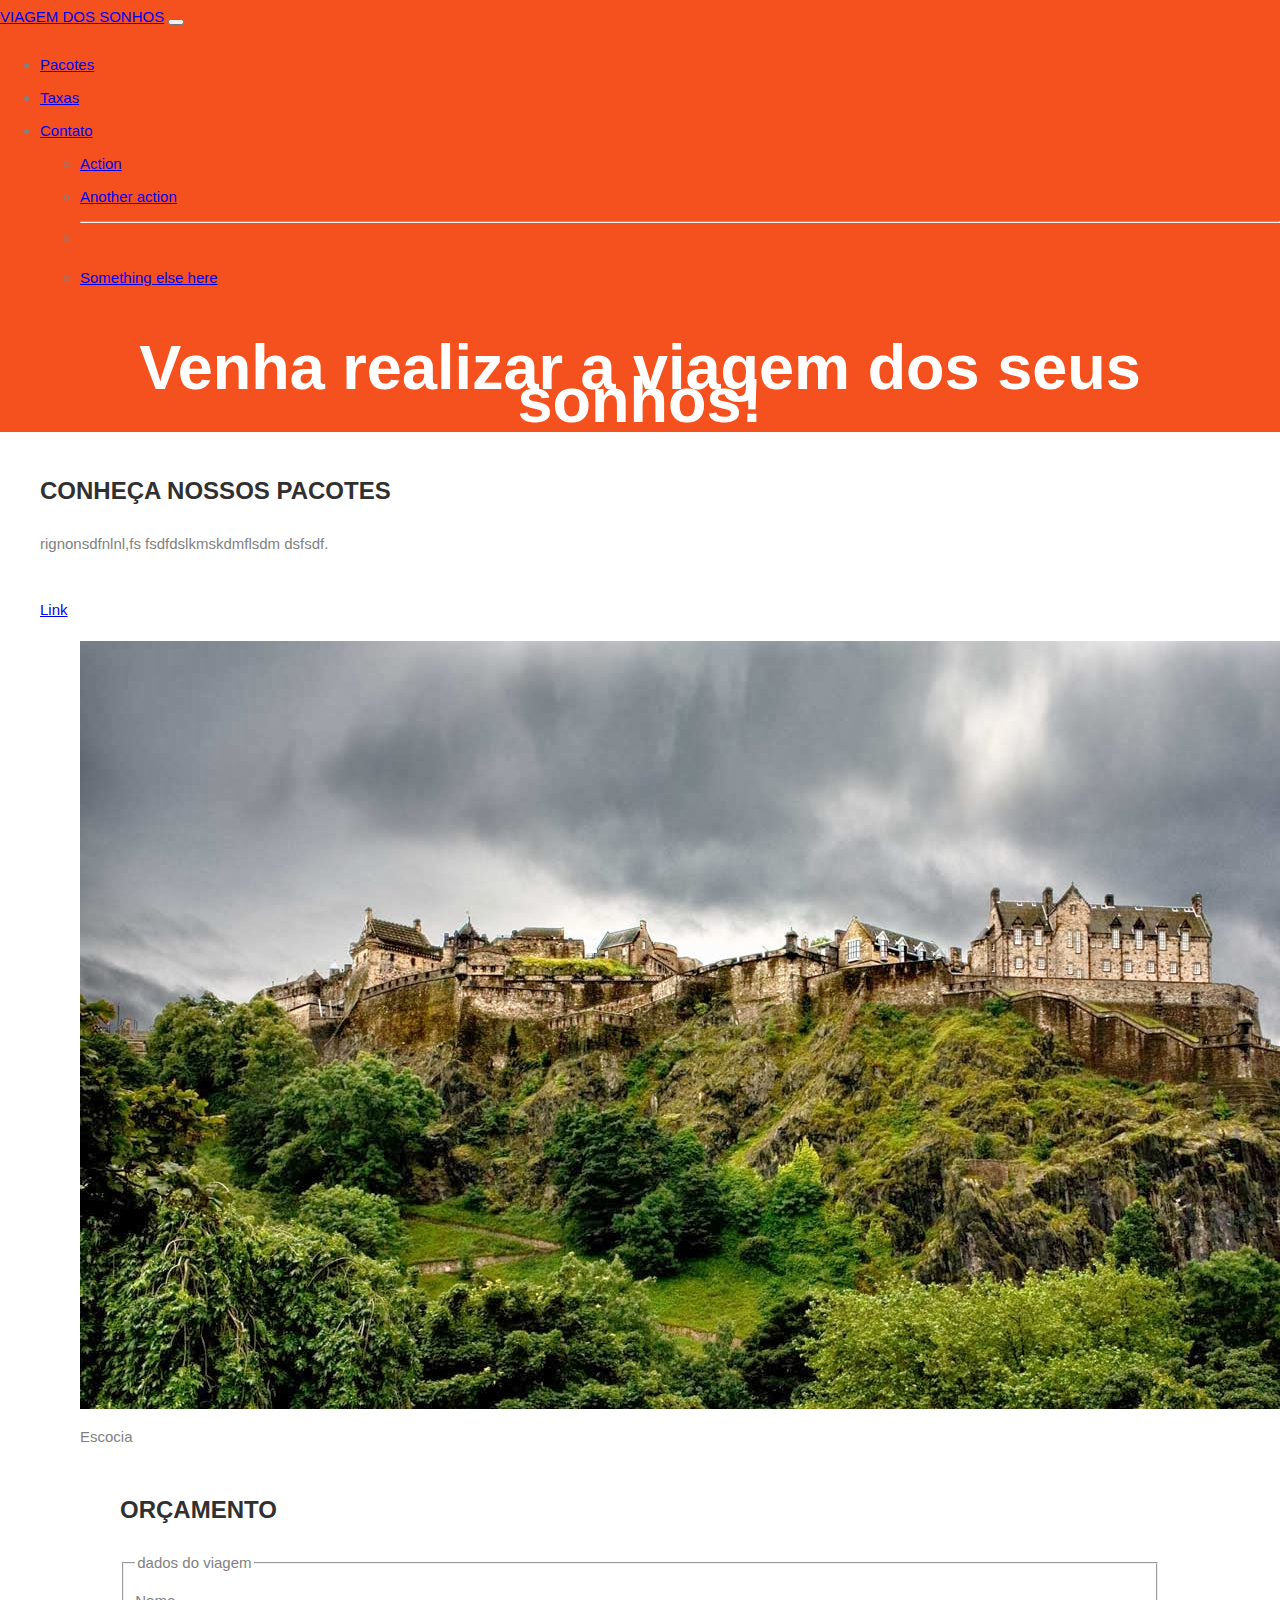
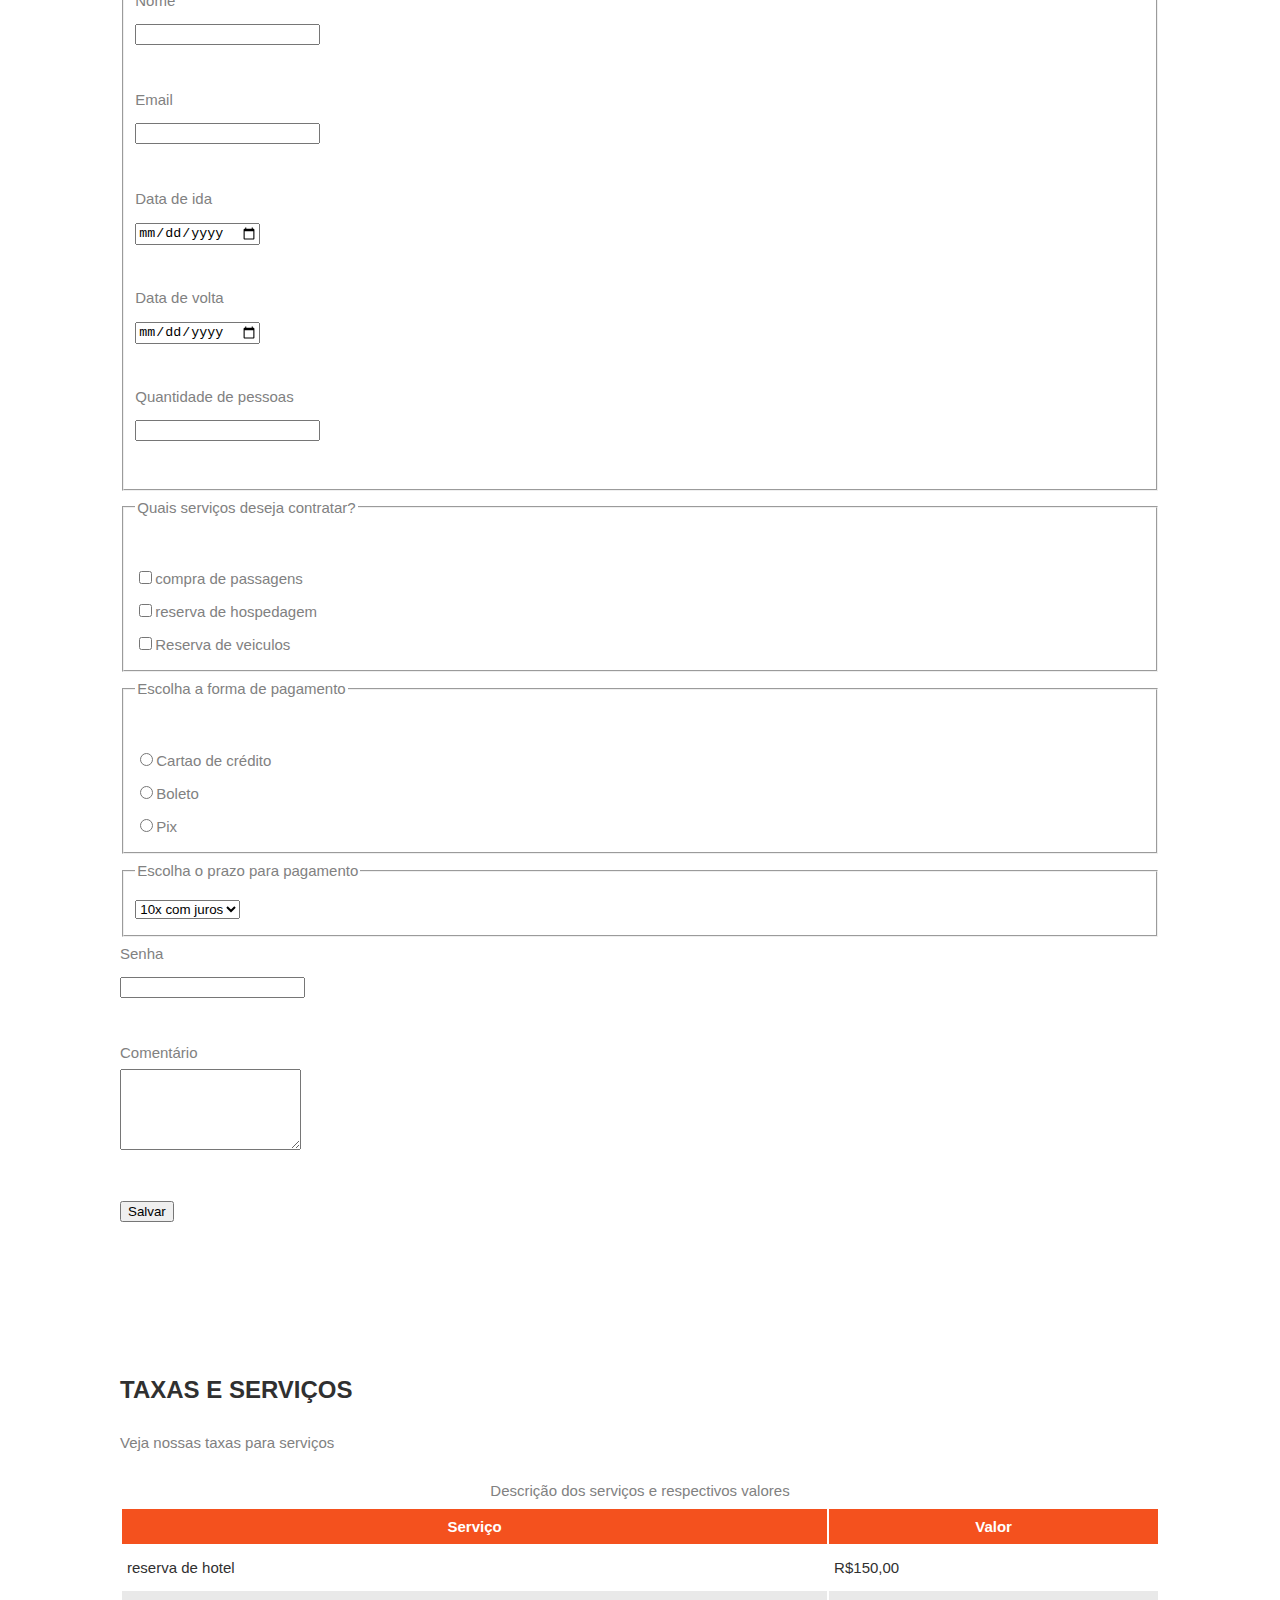
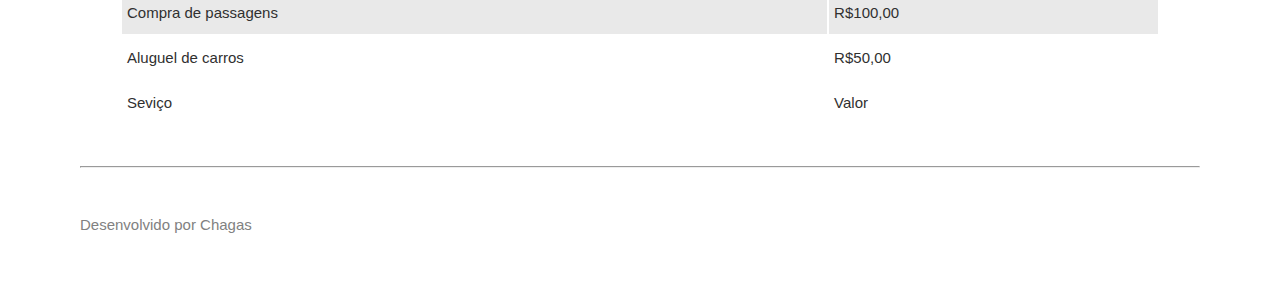
==== index.html @ 9a7148a0 "gdgsd" ====
<!DOCTYPE html>
<html lang="pt-Br">
<head>
    <meta charset="UTF-8">
    <meta name="viewport" content="width=device-width, initial-scale=1.0">
    <link href="https://cdn.jsdelivr.net/npm/bootstrap@5.3.2/dist/css/bootstrap.min.css" rel="stylesheet" integrity="sha384-T3c6CoIi6uLrA9TneNEoa7RxnatzjcDSCmG1MXxSR1GAsXEV/Dwwykc2MPK8M2HN" crossorigin="anonymous">

    <title>Viagem dos sonhos</title>

    <link rel="stylesheet" href="style.css">
</head>
<body>
    <header>
        <nav class="navbar navbar-expand-lg bg-warning">
            <div class="container-fluid">
              <a class="navbar-brand" href="#">VIAGEM DOS SONHOS</a>
              <button class="navbar-toggler" type="button" data-bs-toggle="collapse" data-bs-target="#navbarSupportedContent" aria-controls="navbarSupportedContent" aria-expanded="false" aria-label="Toggle navigation">
                <span class="navbar-toggler-icon"></span>
              </button>
              <div class="collapse navbar-collapse justify-content-end bg-warning" id="navbarSupportedContent">
                <ul class="navbar-nav ">
                  <li class="nav-item">
                    <a class="nav-link" aria-current="page" href="#">Pacotes</a>
                  </li>
                  <li class="nav-item">
                    <a class="nav-link" href="#">Taxas</a>
                  </li>
                  <li class="nav-item dropdown">
                    <a class="nav-link dropdown-toggle" href="#" role="button" data-bs-toggle="dropdown" aria-expanded="false">
                      Contato
                    </a>
                    <ul class="dropdown-menu">
                      <li><a class="dropdown-item" href="#">Action</a></li>
                      <li><a class="dropdown-item" href="#">Another action</a></li>
                      <li><hr class="dropdown-divider"></li>
                      <li><a class="dropdown-item" href="#">Something else here</a></li>
                    </ul>
                  </li>
                </ul>
              </div>
            </div>
          </nav>
        <h1>Venha realizar a viagem dos seus sonhos!</h1>
    </header>
    <section id="pacotes">
        <h2>Conheça nossos pacotes</h2>
        <p>
            rignonsdfnlnl,fs
            fsdfdslkmskdmflsdm
            dsfsdf.
            <br><br>
            <a href="www.google.com.br">Link</a>
        </p>
        <div class="row">
            <figure class="col text center">
                <img src="img/Edinburgh Castle, Scotland 20131211.jpg" alt="castelo escôces">
                <figcaption>Escocia</figcaption>
            </figure>
        </div> 
        <section>
            <section>
                <h2>Orçamento</h2>
                <form method="GET" action="">
                
                    <fieldset>
                        <legend>dados do viagem</legend>
                        <label>Nome</label><br>
                        <input type="text" name="nome"><br><br>

                        <label>Email</label><br>
                        <input type="email" required name="email"><br><br>

                        <label>Data de ida</label><br>
                        <input type="date" name="dataIda"><br><br>

                        <label>Data de volta</label><br>
                        <input type="date" name="dataVolta"><br><br>

                        <label>Quantidade de pessoas</label><br>
                        <input type="number" name="qtdPessoas"><br><br>
                    </fieldset>    

                    
                    <fieldset>
                        <legend>Quais serviços deseja contratar?</legend>
                        <label>
                            <br><input type="checkbox" name="passagens" value="Passagens">compra de passagens
                        </label>
                        <label>
                            <br><input type="checkbox" name="hospedagem" value="Hospedagem">reserva de hospedagem
                        </label>
                        <label>
                            <br><input type="checkbox" name="veiculos" value="Veiculo">Reserva de veiculos
                        </label>
                        
                    </fieldset>

                    <fieldset>
                        <legend>Escolha a forma de pagamento</legend>
                        <label>
                            <br><input type="radio" name="formaPagamento" value="Cartao de credito">Cartao de crédito
                        </label>
                        <label>
                            <br><input type="radio" name="formaPagamento" value="Boleto">Boleto
                        </label>
                        <label>
                            <br><input type="radio" name="formaPagamento" value="Pix">Pix
                        </label>
                    </fieldset>

                    <fieldset>
                        <legend>Escolha o prazo para pagamento</legend>
                        <select name="prazoPagamento">
                            <option value="aVista">À vista</option>
                            <option value="5x">5x sem juros</option>
                            <option value="10x" selected >10x com juros</option>
                        </select>
                    </fieldset>


                    <label>Senha</label><br>
                    <input type="password" name="senha"><br><br>

                    <label>Comentário</label><br>
                    <textarea rows="5" name="comentario"></textarea><br><br>

                    <button>Salvar</button>

                </form>
            </section>
            <br><br>
        <section>
            <h2>Taxas e Serviços</h2>
            <p>Veja nossas taxas para serviços</p>
            <table>
                <caption>Descrição dos serviços e respectivos valores</caption>
                <thead>
                    <tr>
                        <th>
                            Serviço
                        </th>
                        <th>
                            Valor
                        </th>
                    </tr>
            </thead>
            <tbody>
                    <tr>
                        <td>
                            reserva de hotel
                        </td>
                        <td>
                            R$150,00
                        </td>
                    </tr>
                    <tr>
                        <td>
                            Compra de passagens
                        </td>
                        <td>
                            R$100,00
                        </td>
                    </tr>
                    <tr>
                        <td>
                            Aluguel de carros
                        </td>
                        <td>
                            R$50,00
                        </td>
                    </tr>
            </tbody>
            <tfoot>
                <tr>
                    <td>Seviço</td>
                    <td>Valor</td>
                </tr>
            </tfoot>
            </table>
        </section>    
        <hr>
    </section>
    <footer>
        <p>Desenvolvido por Chagas</p>
    </footer>
    <script src="https://cdn.jsdelivr.net/npm/bootstrap@5.3.2/dist/js/bootstrap.bundle.min.js" integrity="sha384-C6RzsynM9kWDrMNeT87bh95OGNyZPhcTNXj1NW7RuBCsyN/o0jlpcV8Qyq46cDfL" crossorigin="anonymous"></script>


</body>
</html>
---- style.css ----
body{
    font-weight: 400;
    font-family: Lato, Helvetica, sans-serif;
    font-size: 15px;
    line-height: 2.2em;
    color: #818181;
    margin: 0;
}

header{
    background-color: #f4511e;
}

section, footer{
    margin: 40px;
}

h1{
    font-size: 63px;
    color: #303030;
    padding: 15px;
    color: white;
    text-align: center;
}

h2{
    font-size: 24px;
    text-transform: uppercase;
    color: #303030;
    font-weight: 600;
}


table {
    width: 100%;
}

table td{
    color: #303030;
    padding: 5px;
}

table tr:nth-child(even){
    background-color: #e9e9e9;
}

table tr:nth-child(add){
    background-color: #bdbdbdbd;
}

table thead th{
    background-color: #f4511e;
    color: white;
}
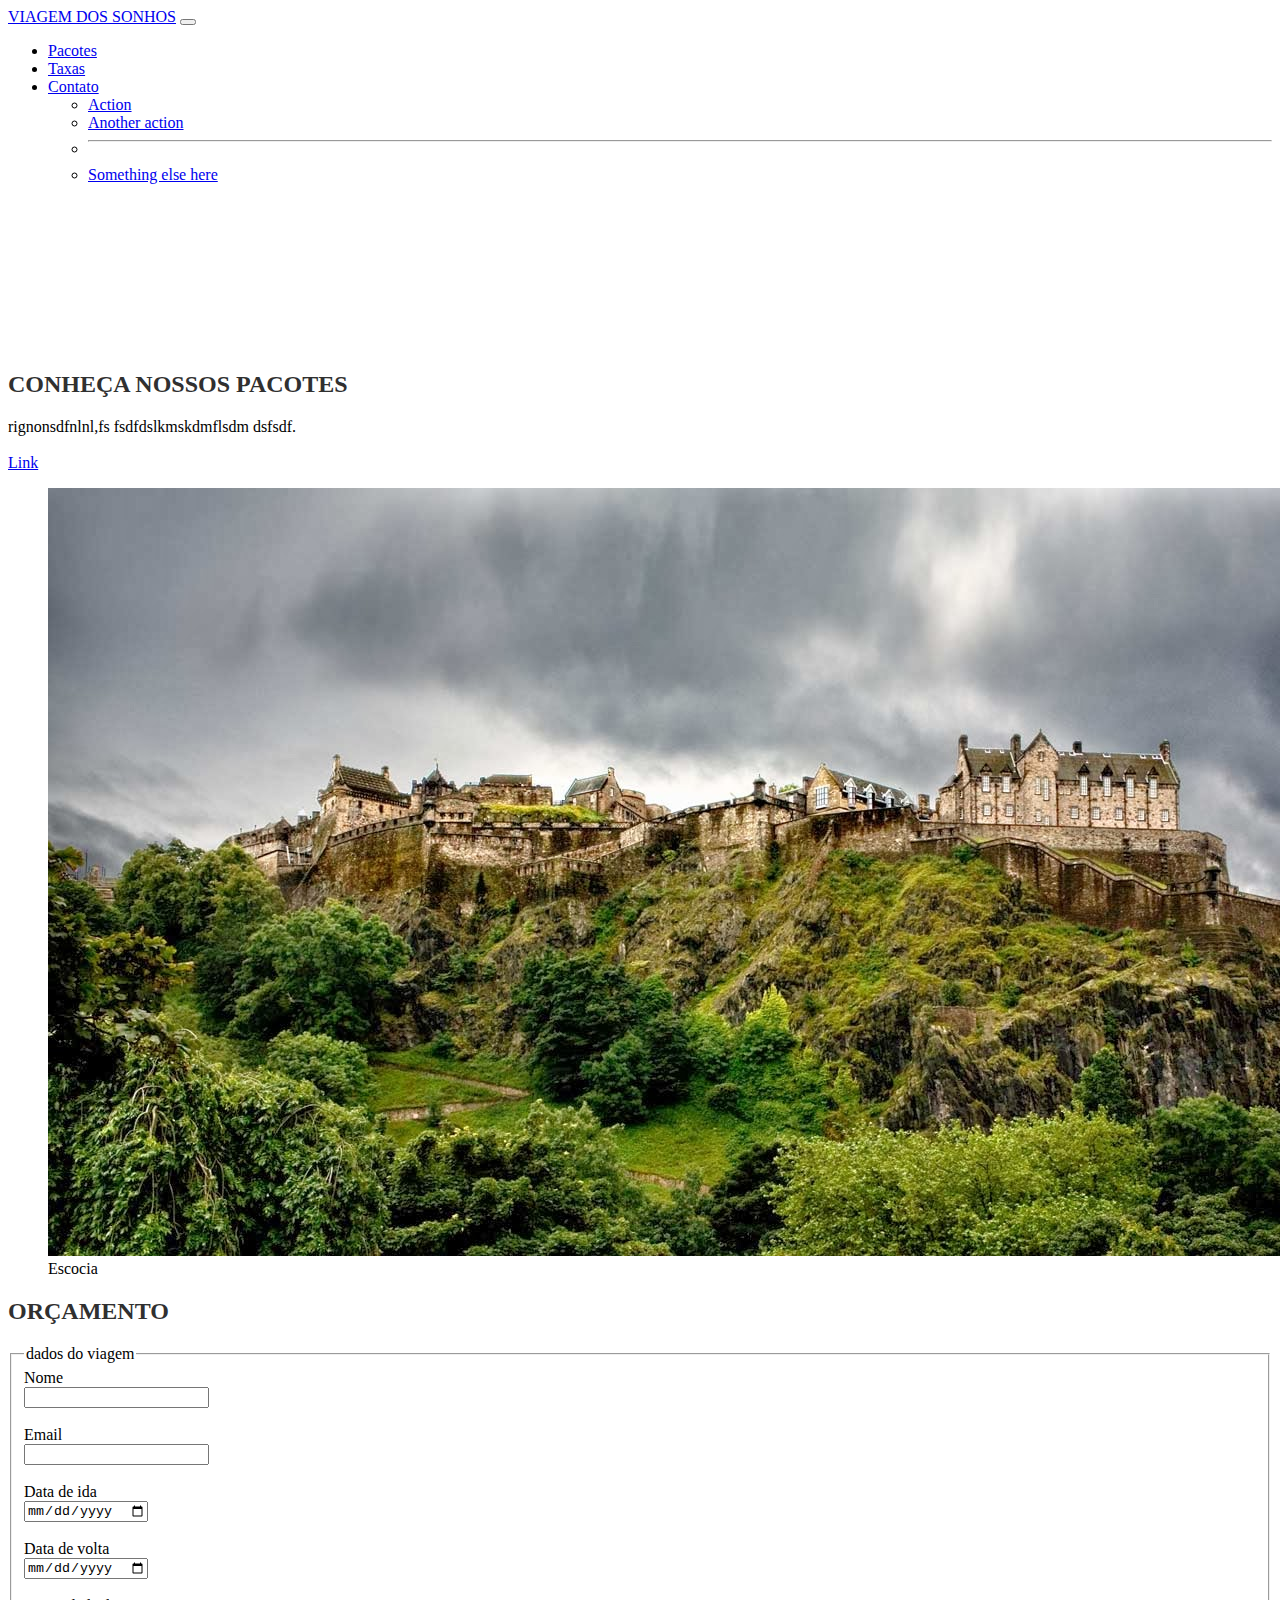
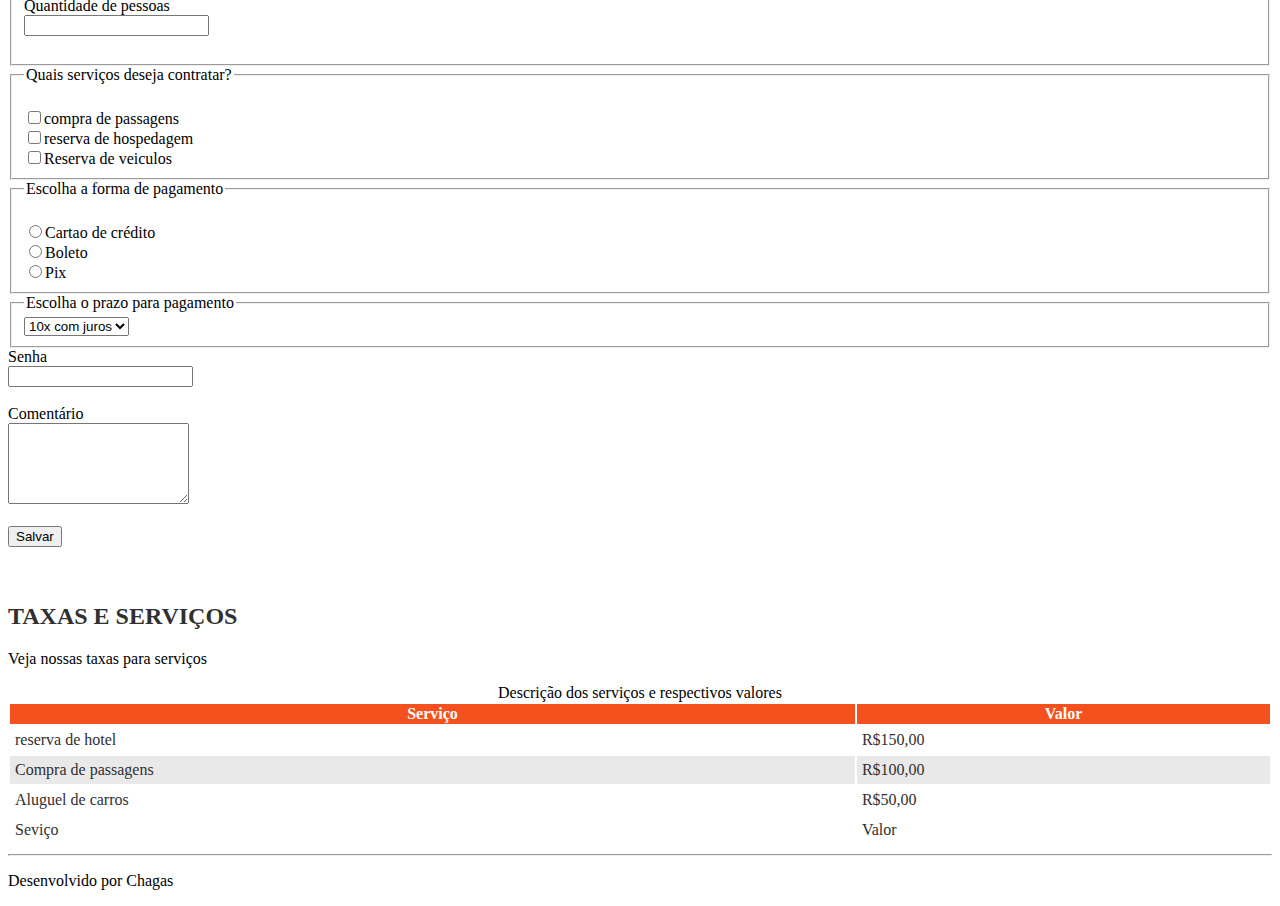
==== commit c744894b: "dfsfsgasf" ====
--- a/index.html
+++ b/index.html
@@ -10,7 +10,7 @@
     <link rel="stylesheet" href="style.css">
 </head>
 <body>
-    <header>
+    <header class ="container-fluid p-2 bg-warning text-center">
         <nav class="navbar navbar-expand-lg bg-warning">
             <div class="container-fluid">
               <a class="navbar-brand" href="#">VIAGEM DOS SONHOS</a>
@@ -42,7 +42,7 @@
           </nav>
         <h1>Venha realizar a viagem dos seus sonhos!</h1>
     </header>
-    <section id="pacotes">
+    <section class ="container-fluid bg-light text-center">
         <h2>Conheça nossos pacotes</h2>
         <p>
             rignonsdfnlnl,fs
@@ -58,7 +58,7 @@
             </figure>
         </div> 
         <section>
-            <section>
+            <section class="container-fluid bg-light">
                 <h2>Orçamento</h2>
                 <form method="GET" action="">
                 
@@ -129,7 +129,7 @@
                 </form>
             </section>
             <br><br>
-        <section>
+        <section class="container-fluid bg-warning">
             <h2>Taxas e Serviços</h2>
             <p>Veja nossas taxas para serviços</p>
             <table>
@@ -180,7 +180,7 @@
         </section>    
         <hr>
     </section>
-    <footer>
+    <footer class="container-fluid bg-warning">
         <p>Desenvolvido por Chagas</p>
     </footer>
     <script src="https://cdn.jsdelivr.net/npm/bootstrap@5.3.2/dist/js/bootstrap.bundle.min.js" integrity="sha384-C6RzsynM9kWDrMNeT87bh95OGNyZPhcTNXj1NW7RuBCsyN/o0jlpcV8Qyq46cDfL" crossorigin="anonymous"></script>
--- a/style.css
+++ b/style.css
@@ -1,18 +1,5 @@
-body{
-    font-weight: 400;
-    font-family: Lato, Helvetica, sans-serif;
-    font-size: 15px;
-    line-height: 2.2em;
-    color: #818181;
-    margin: 0;
-}
-
-header{
+header p{
     background-color: #f4511e;
-}
-
-section, footer{
-    margin: 40px;
 }
 
 h1{
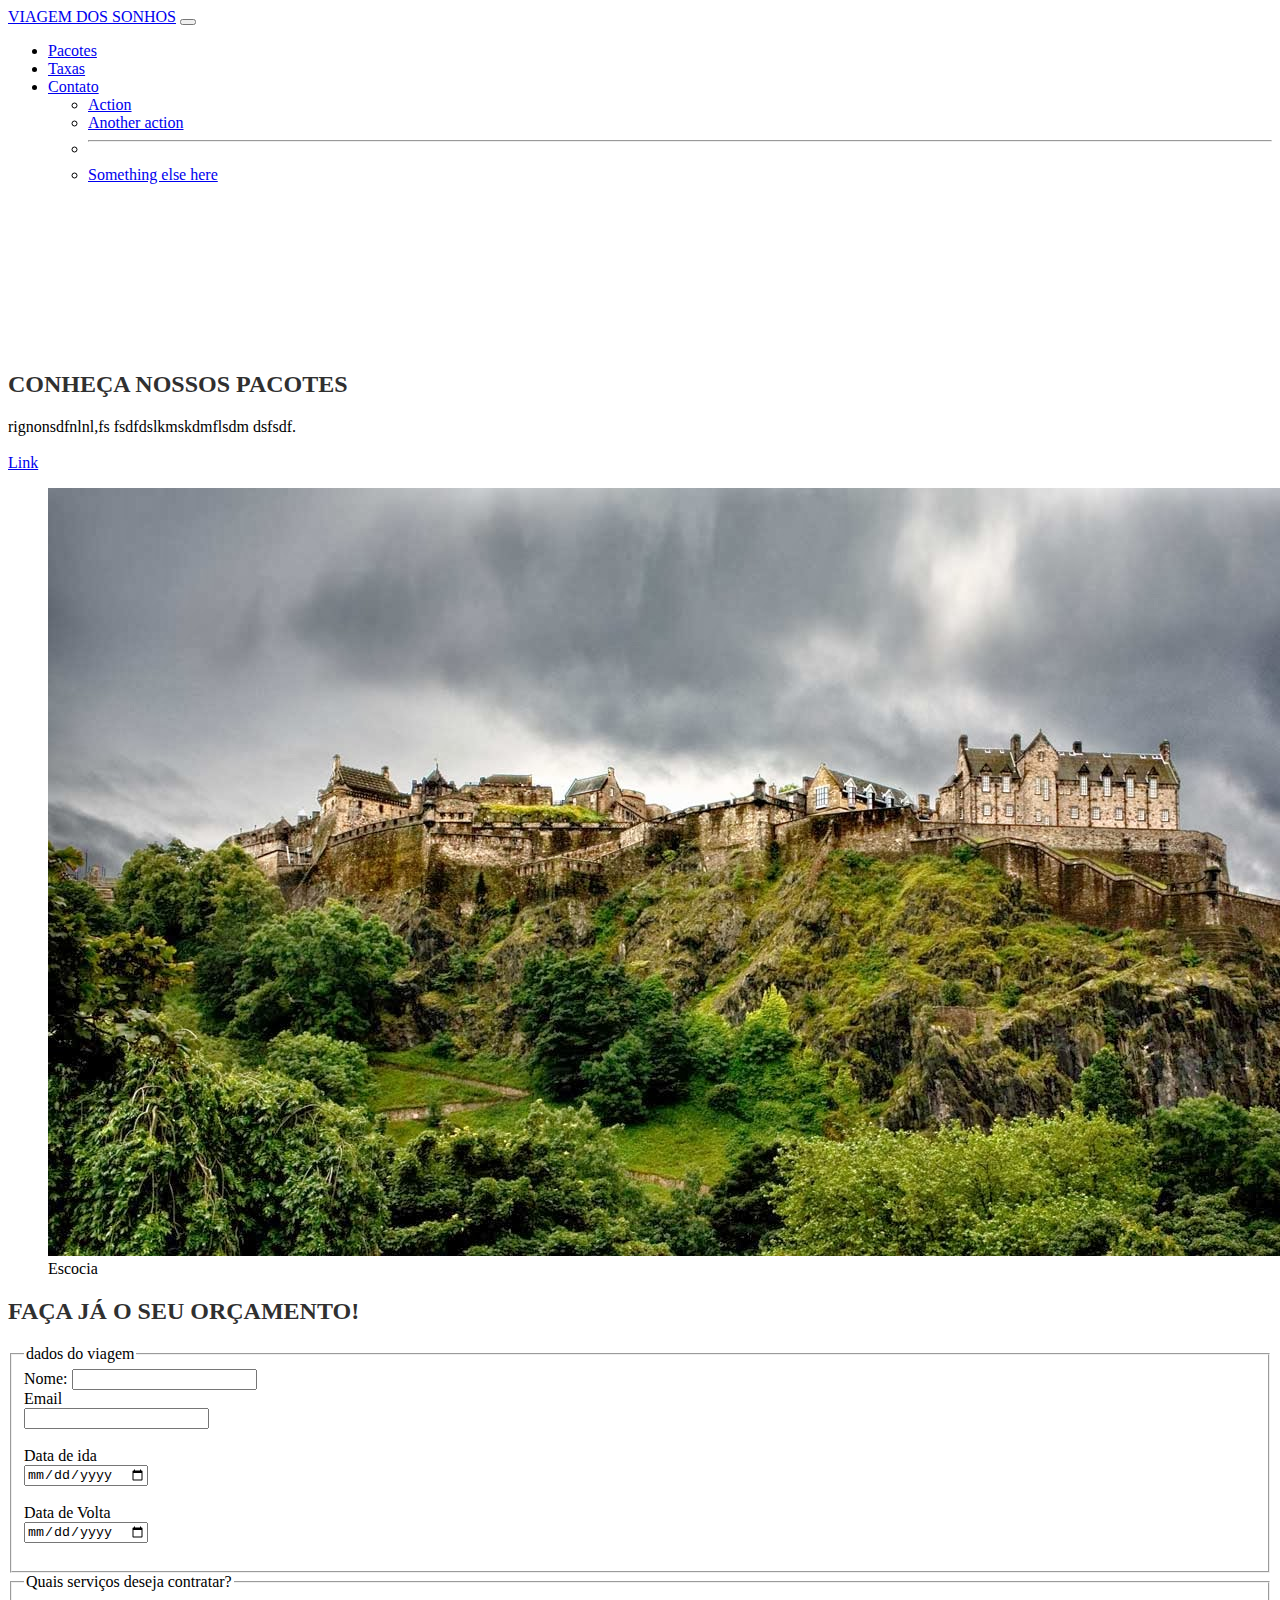
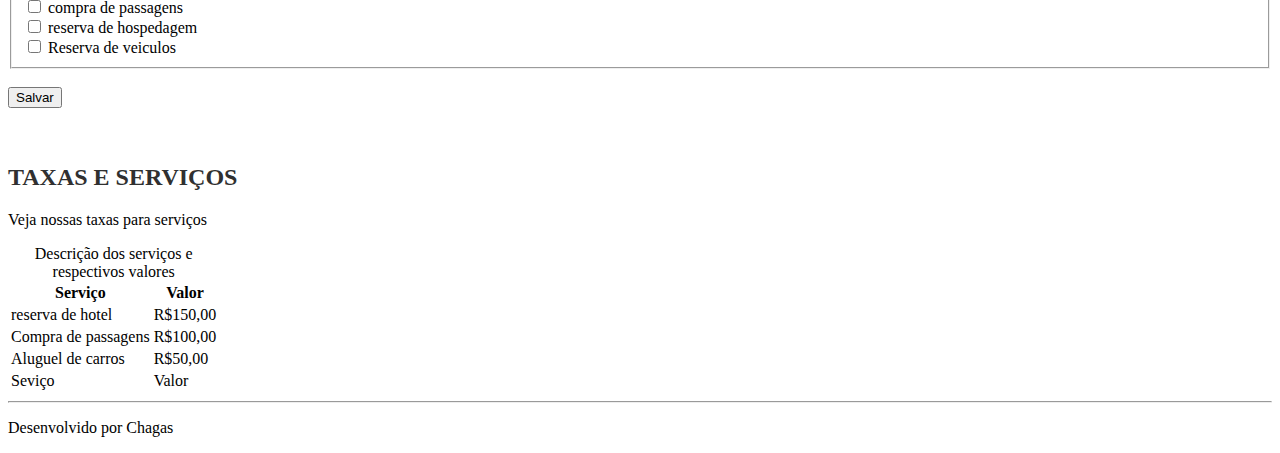
==== commit a696ec72: "vdsvc" ====
--- a/index.html
+++ b/index.html
@@ -42,7 +42,7 @@
           </nav>
         <h1>Venha realizar a viagem dos seus sonhos!</h1>
     </header>
-    <section class ="container-fluid bg-light text-center">
+    <section class ="container-fluid bg-light text-center p-2">
         <h2>Conheça nossos pacotes</h2>
         <p>
             rignonsdfnlnl,fs
@@ -58,83 +58,73 @@
             </figure>
         </div> 
         <section>
-            <section class="container-fluid bg-light">
-                <h2>Orçamento</h2>
+            <section class="container-fluid bg-light p-2">
+                <h2 class="text-center">faça já o seu orçamento!</h2>
                 <form method="GET" action="">
                 
                     <fieldset>
                         <legend>dados do viagem</legend>
-                        <label>Nome</label><br>
-                        <input type="text" name="nome"><br><br>
+                        <div class="nb-3">
+                            <label class="form-label" for="nome">
+                            Nome:
+                            </label>
+                            <input type="text" class="form-control" name="nome" id="nome">
+                        </div>
+                        <div class="nb-3">
+                            <label class="form-label" for="email">
+                                Email
+                            </label><br>
+                            <input type="email" class="form-control" required name="email" id="email"><br><br>
+                        </div>
+                        <div class="nb-3">
+                            <label class="form-label" for="dataIda">
+                                Data de ida
+                            </label><br>
+                            <input type="date" class="form-control" name="dataIda" id="dataIda"><br><br>
+                        </div>
 
-                        <label>Email</label><br>
-                        <input type="email" required name="email"><br><br>
+                    </div>
+                    <div class="nb-3">
+                        <label class="form-label" for="dataVolta">
+                            Data de Volta
+                        </label><br>
+                        <input type="date" class="form-control" name="dataVolta" id="dataVolta"><br><br>
+                    </div>
 
-                        <label>Data de ida</label><br>
-                        <input type="date" name="dataIda"><br><br>
-
-                        <label>Data de volta</label><br>
-                        <input type="date" name="dataVolta"><br><br>
-
-                        <label>Quantidade de pessoas</label><br>
-                        <input type="number" name="qtdPessoas"><br><br>
                     </fieldset>    
-
-                    
                     <fieldset>
                         <legend>Quais serviços deseja contratar?</legend>
-                        <label>
-                            <br><input type="checkbox" name="passagens" value="Passagens">compra de passagens
-                        </label>
-                        <label>
-                            <br><input type="checkbox" name="hospedagem" value="Hospedagem">reserva de hospedagem
-                        </label>
-                        <label>
-                            <br><input type="checkbox" name="veiculos" value="Veiculo">Reserva de veiculos
-                        </label>
-                        
+                        <div class="form-check">
+                            <input type="checkbox" class="form-check-input" name="passagens" value="Passagens" id="compraPassagens">
+                            <label class="form-check-label" for="compraPassagens">
+                            compra de passagens
+                            </label>
+                        </div>
+                        <div class="form-check">
+                            <input type="checkbox" class="form-check-input" name="hospedagem" value="Hospedagem" id="reservaHosp">
+                            <label class="form-check-label" for="reservaHosp">
+                            reserva de hospedagem
+                            </label>
+                        </div>
+                        <div class="form-check">
+                            <input type="checkbox" class="form-check-input" name="veiculos" value="Veiculo" id="reservaVeic">
+                            <label class="form-check-label" for="reservaVeic">
+                            Reserva de veiculos
+                            </label>
+                        </div>
                     </fieldset>
-
-                    <fieldset>
-                        <legend>Escolha a forma de pagamento</legend>
-                        <label>
-                            <br><input type="radio" name="formaPagamento" value="Cartao de credito">Cartao de crédito
-                        </label>
-                        <label>
-                            <br><input type="radio" name="formaPagamento" value="Boleto">Boleto
-                        </label>
-                        <label>
-                            <br><input type="radio" name="formaPagamento" value="Pix">Pix
-                        </label>
-                    </fieldset>
-
-                    <fieldset>
-                        <legend>Escolha o prazo para pagamento</legend>
-                        <select name="prazoPagamento">
-                            <option value="aVista">À vista</option>
-                            <option value="5x">5x sem juros</option>
-                            <option value="10x" selected >10x com juros</option>
-                        </select>
-                    </fieldset>
-
-
-                    <label>Senha</label><br>
-                    <input type="password" name="senha"><br><br>
-
-                    <label>Comentário</label><br>
-                    <textarea rows="5" name="comentario"></textarea><br><br>
-
-                    <button>Salvar</button>
+                    <br>
+                    <button class="btn btn-secondary">Salvar</button>
 
                 </form>
             </section>
             <br><br>
-        <section class="container-fluid bg-warning">
+        <section class="container-fluid bg-warning text-xl-center p-2">
             <h2>Taxas e Serviços</h2>
             <p>Veja nossas taxas para serviços</p>
-            <table>
+            <table class="table table-warning table-striped table-hover table-bordered border-warning">
                 <caption>Descrição dos serviços e respectivos valores</caption>
-                <thead>
+                <thead class="table-secondary">
                     <tr>
                         <th>
                             Serviço
@@ -144,7 +134,7 @@
                         </th>
                     </tr>
             </thead>
-            <tbody>
+            <tbody class="table-group-divider">
                     <tr>
                         <td>
                             reserva de hotel
@@ -180,7 +170,7 @@
         </section>    
         <hr>
     </section>
-    <footer class="container-fluid bg-warning">
+    <footer class="container-fluid bg-warning p-2 text-center">
         <p>Desenvolvido por Chagas</p>
     </footer>
     <script src="https://cdn.jsdelivr.net/npm/bootstrap@5.3.2/dist/js/bootstrap.bundle.min.js" integrity="sha384-C6RzsynM9kWDrMNeT87bh95OGNyZPhcTNXj1NW7RuBCsyN/o0jlpcV8Qyq46cDfL" crossorigin="anonymous"></script>
--- a/style.css
+++ b/style.css
@@ -17,27 +17,3 @@
     font-weight: 600;
 }
 
-
-table {
-    width: 100%;
-}
-
-table td{
-    color: #303030;
-    padding: 5px;
-}
-
-table tr:nth-child(even){
-    background-color: #e9e9e9;
-}
-
-table tr:nth-child(add){
-    background-color: #bdbdbdbd;
-}
-
-table thead th{
-    background-color: #f4511e;
-    color: white;
-}
-
-
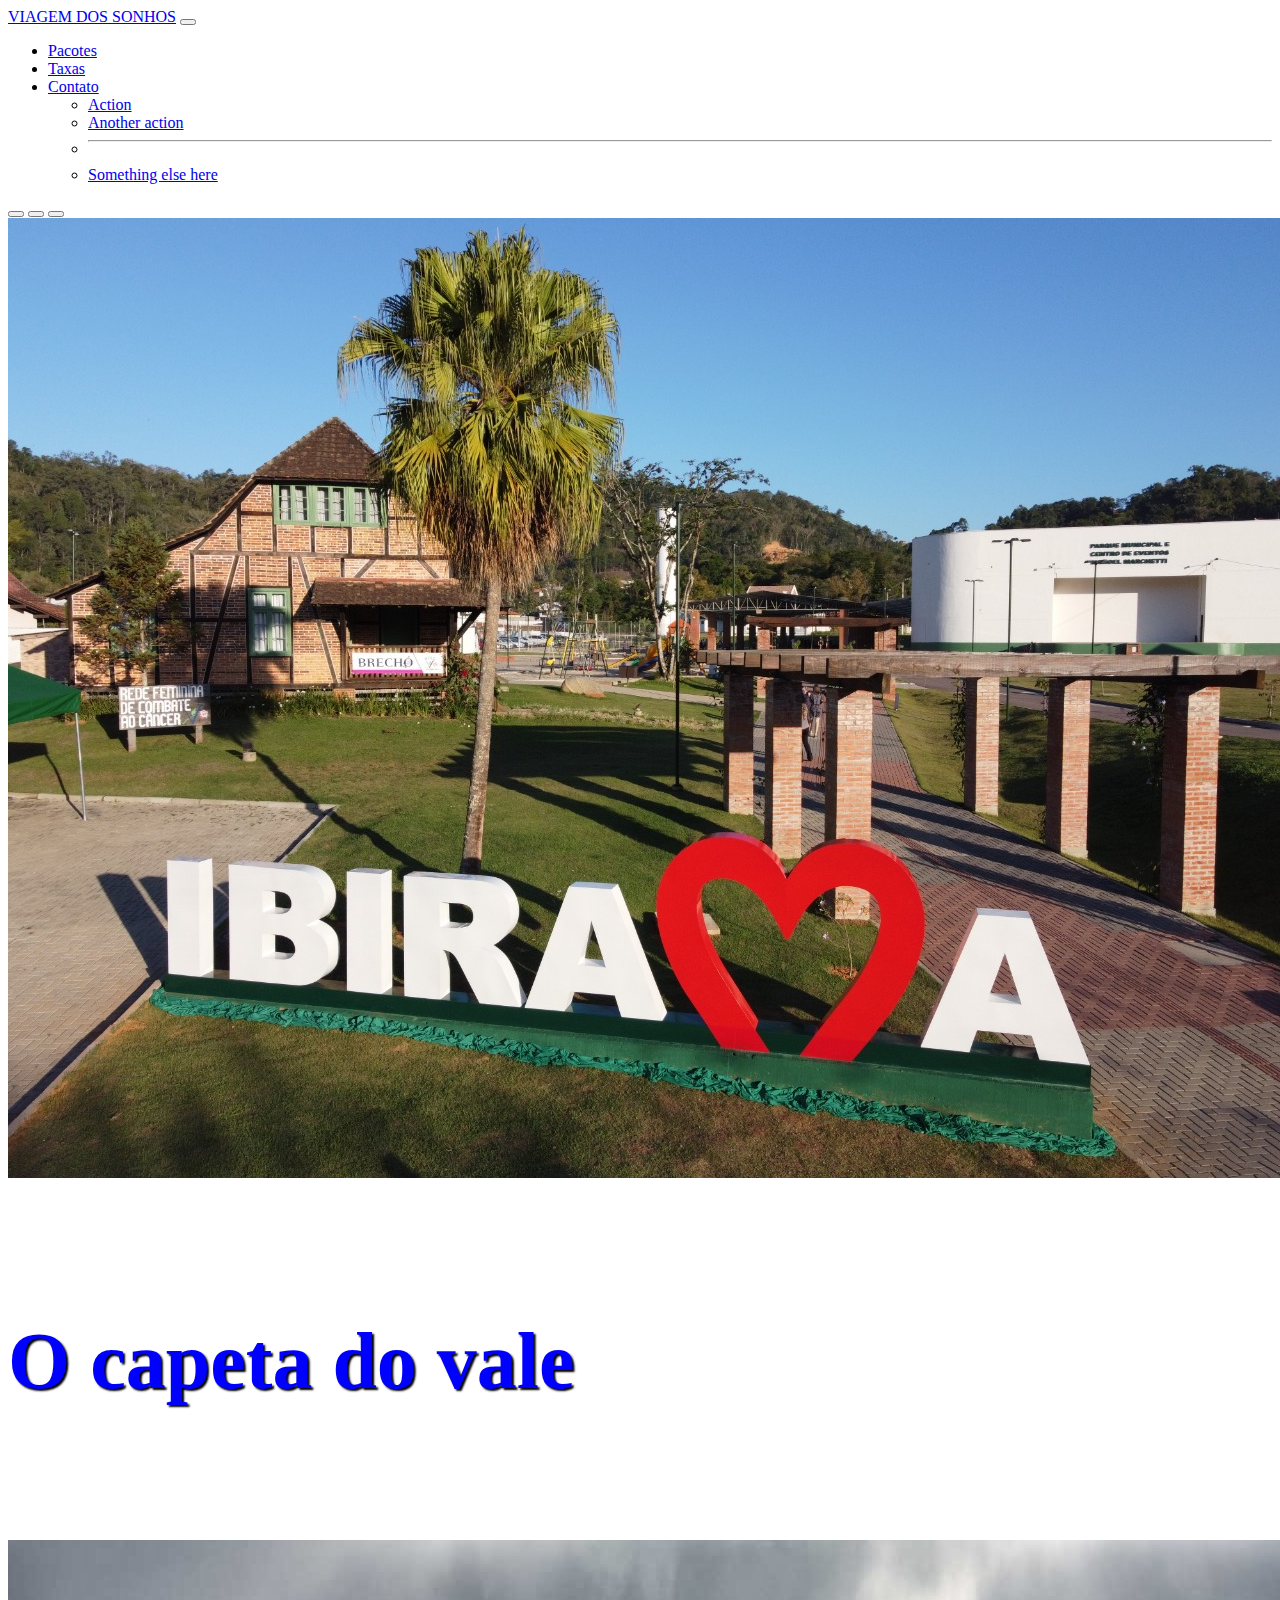
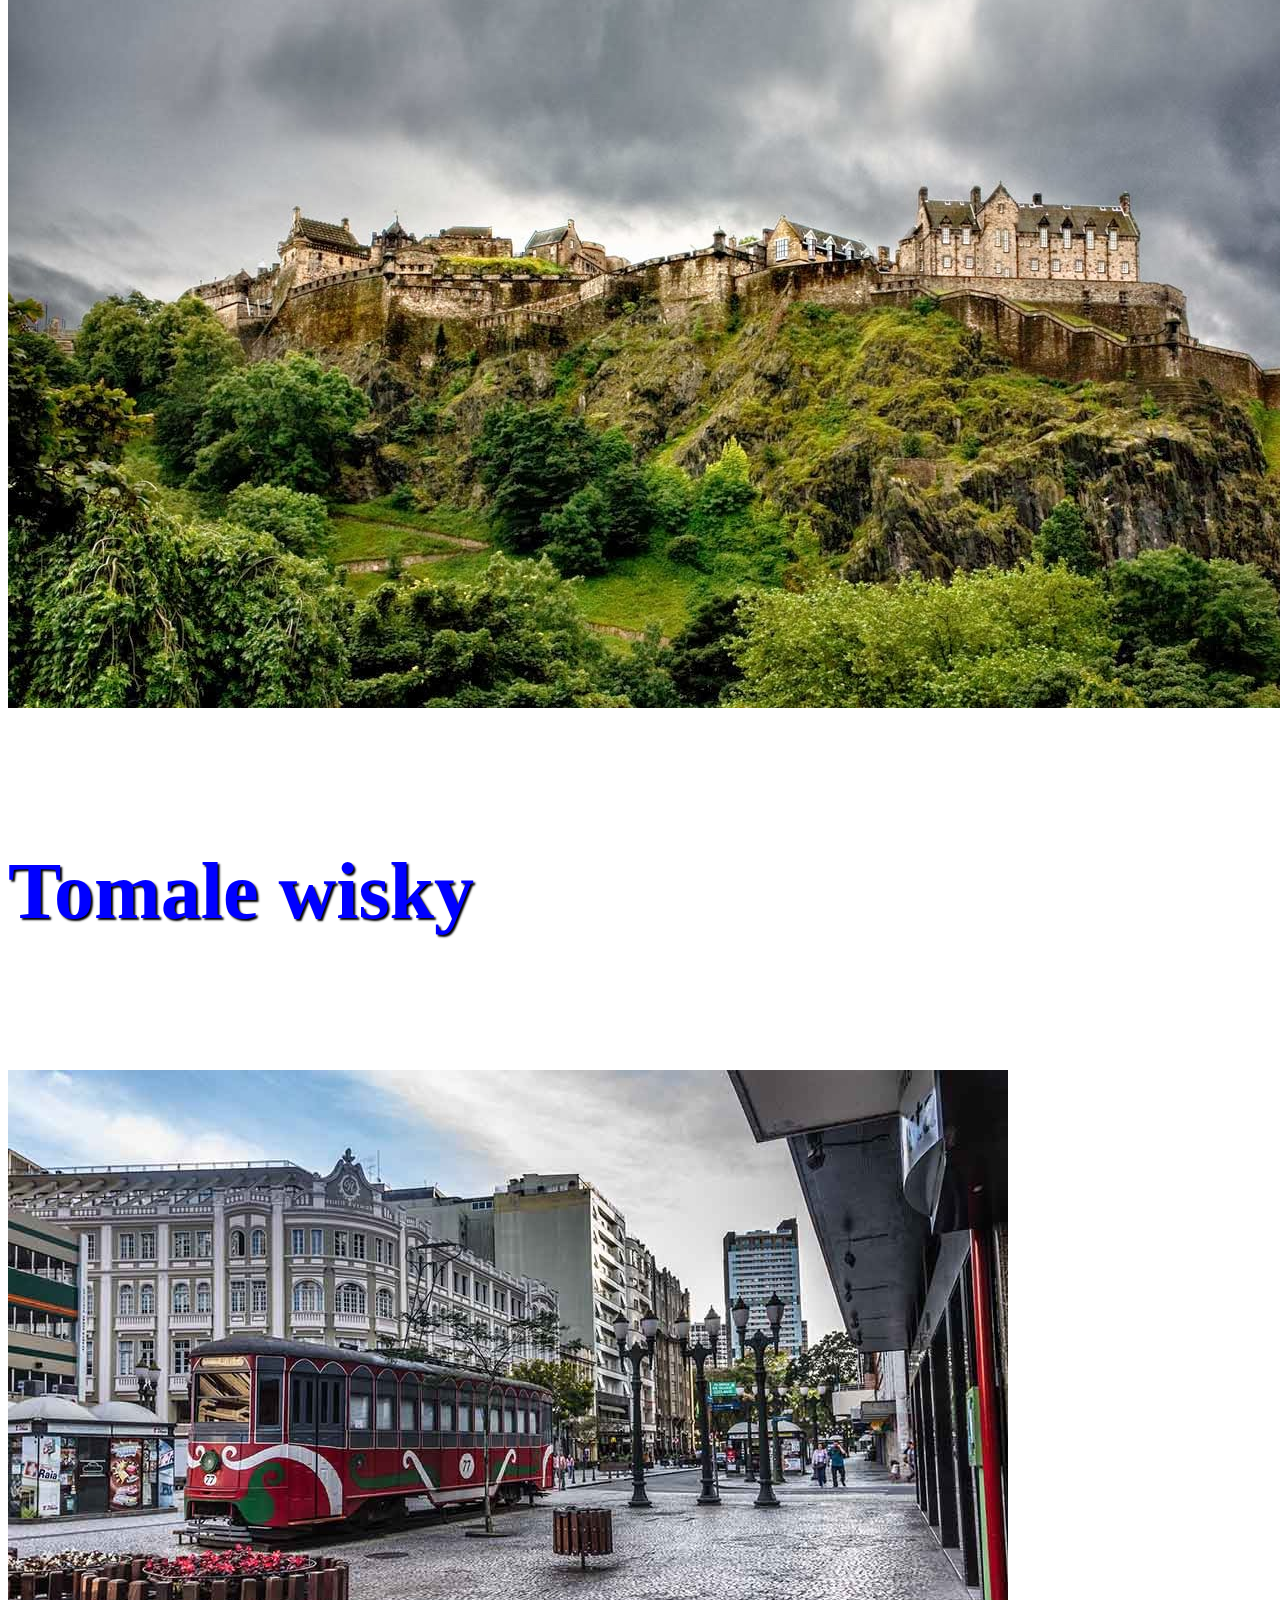
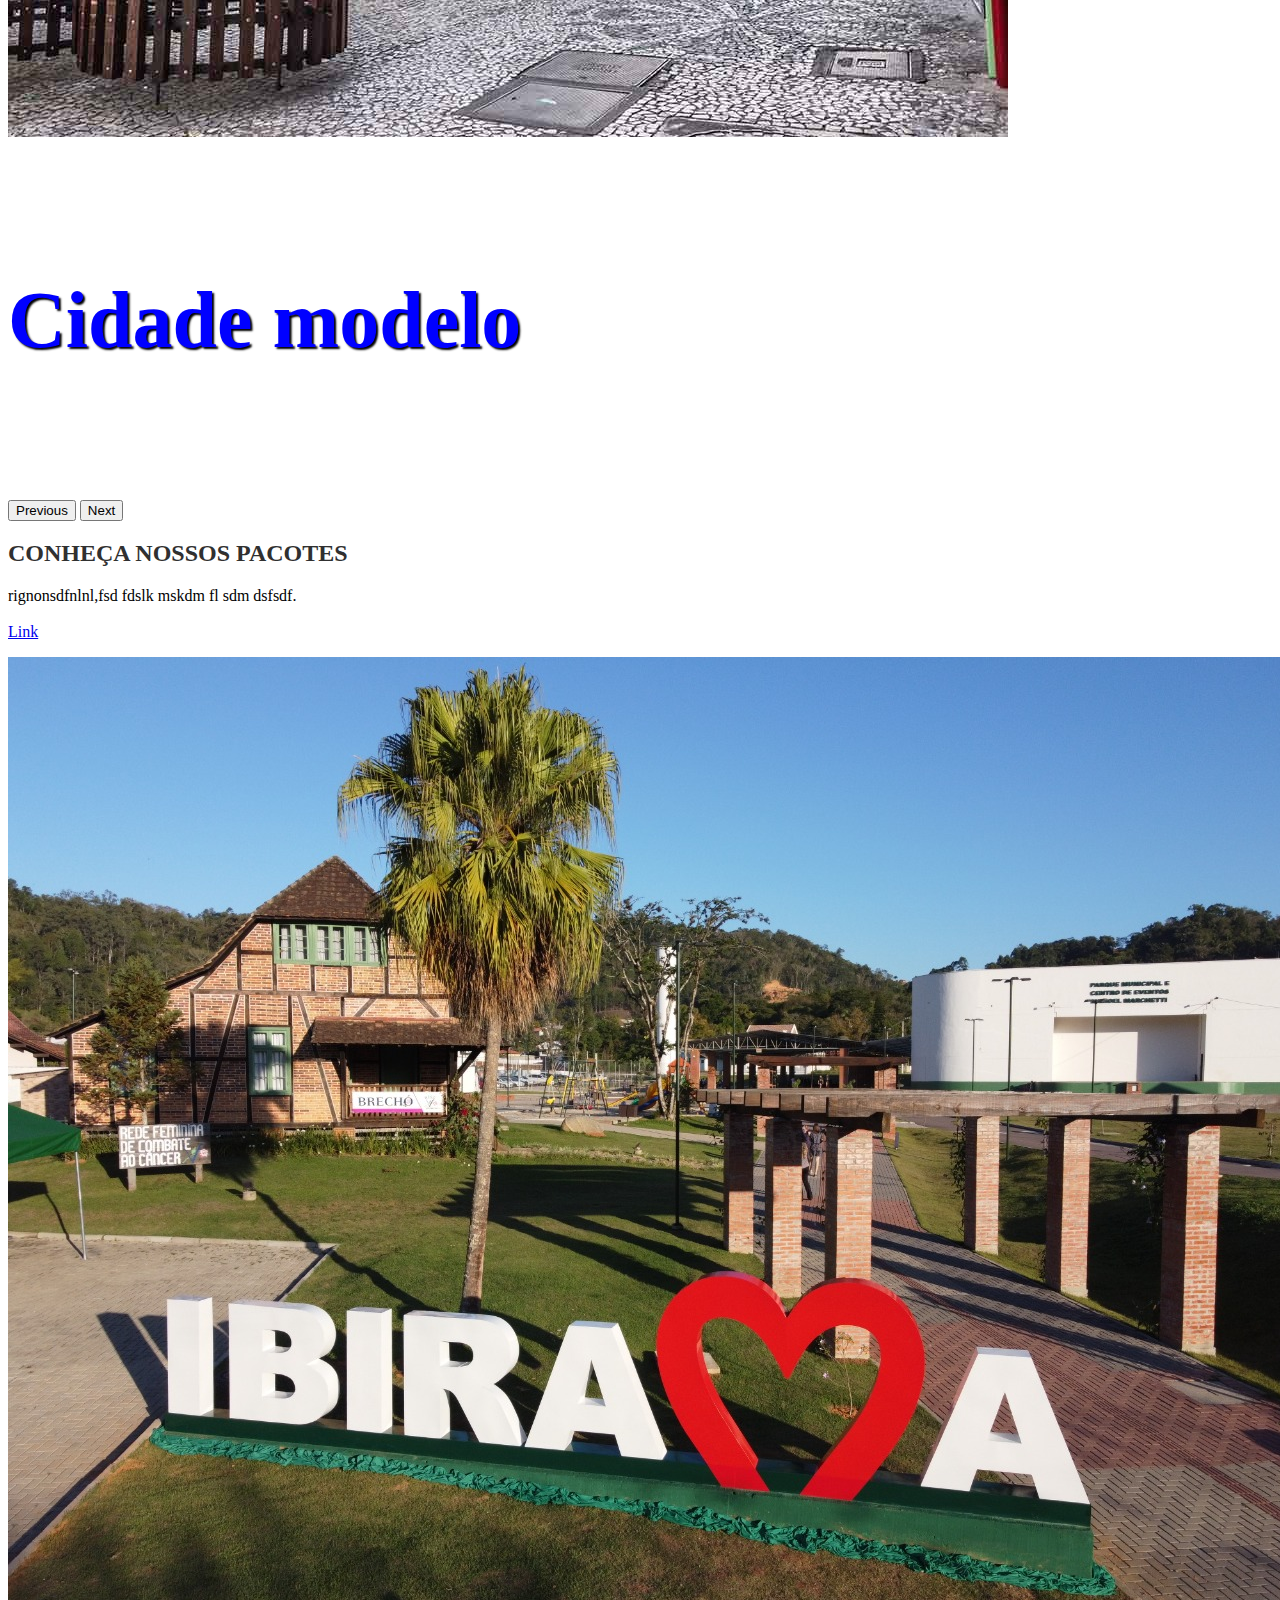
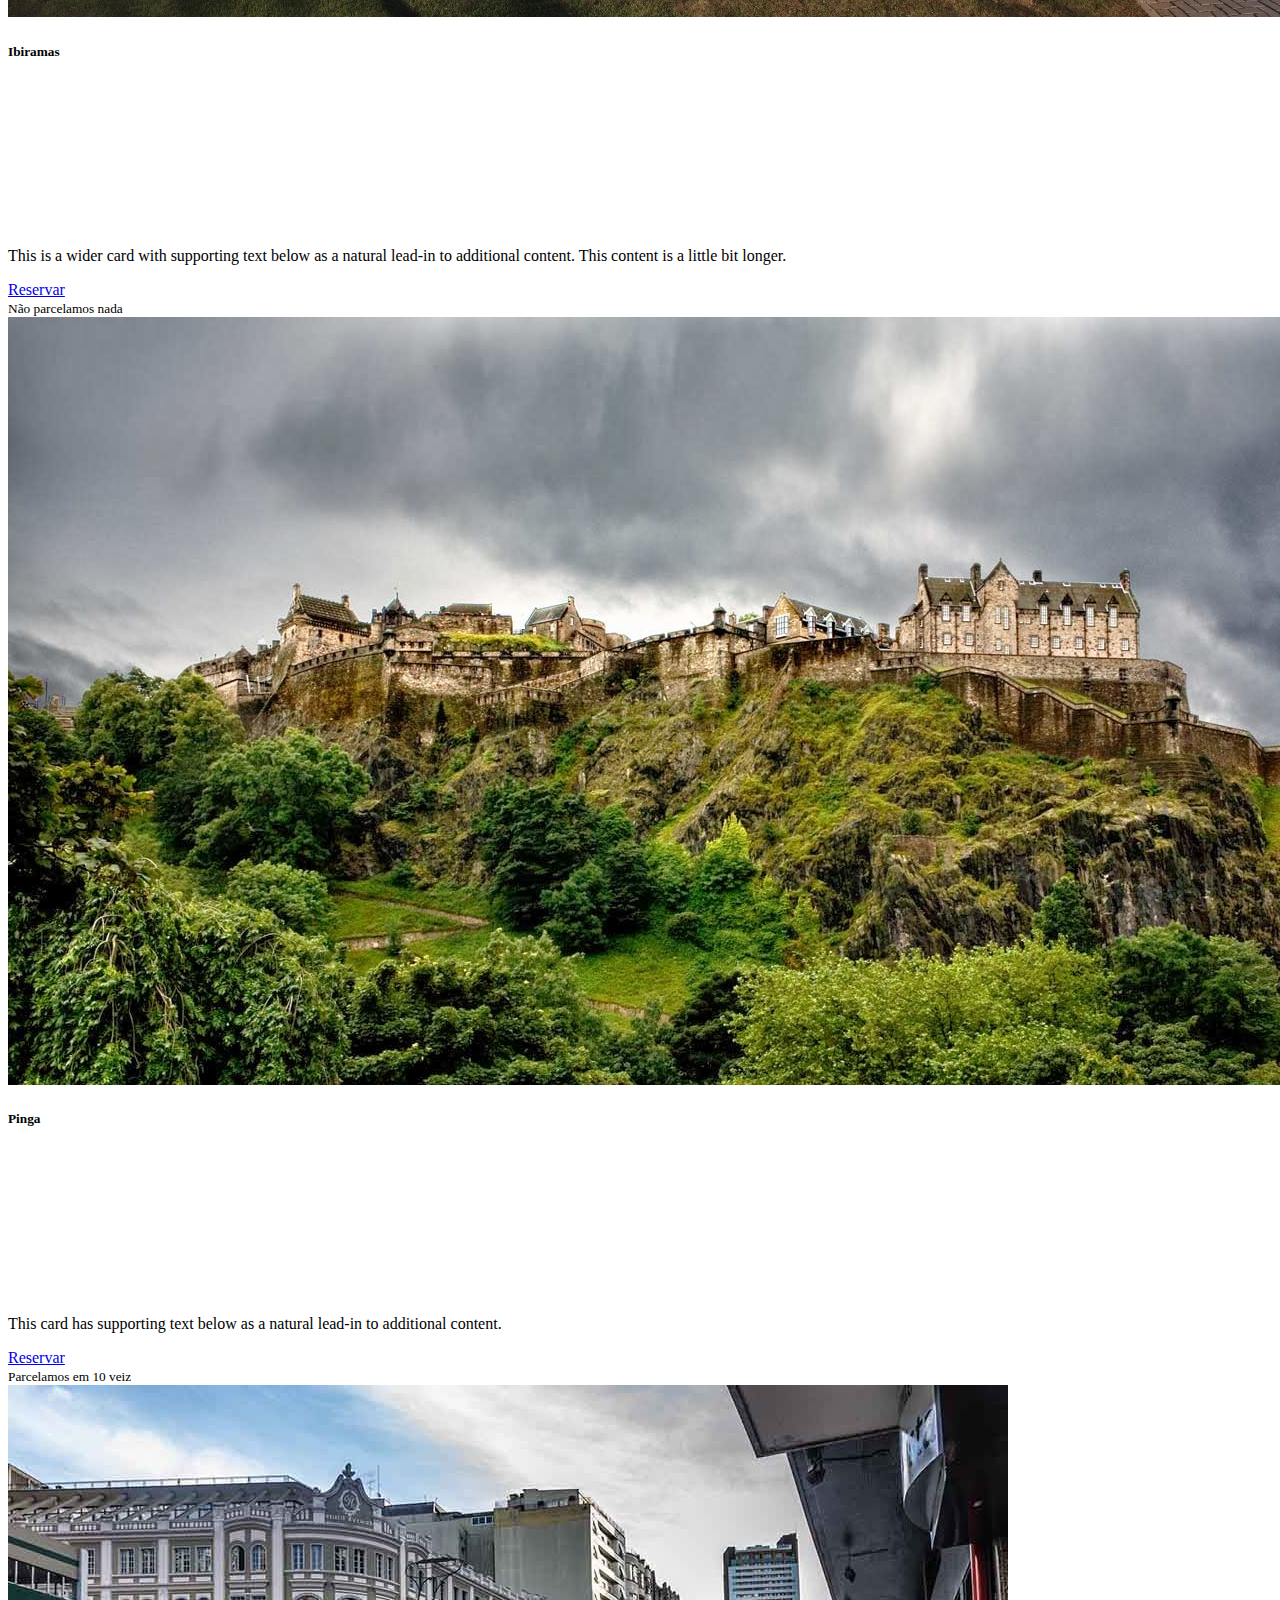
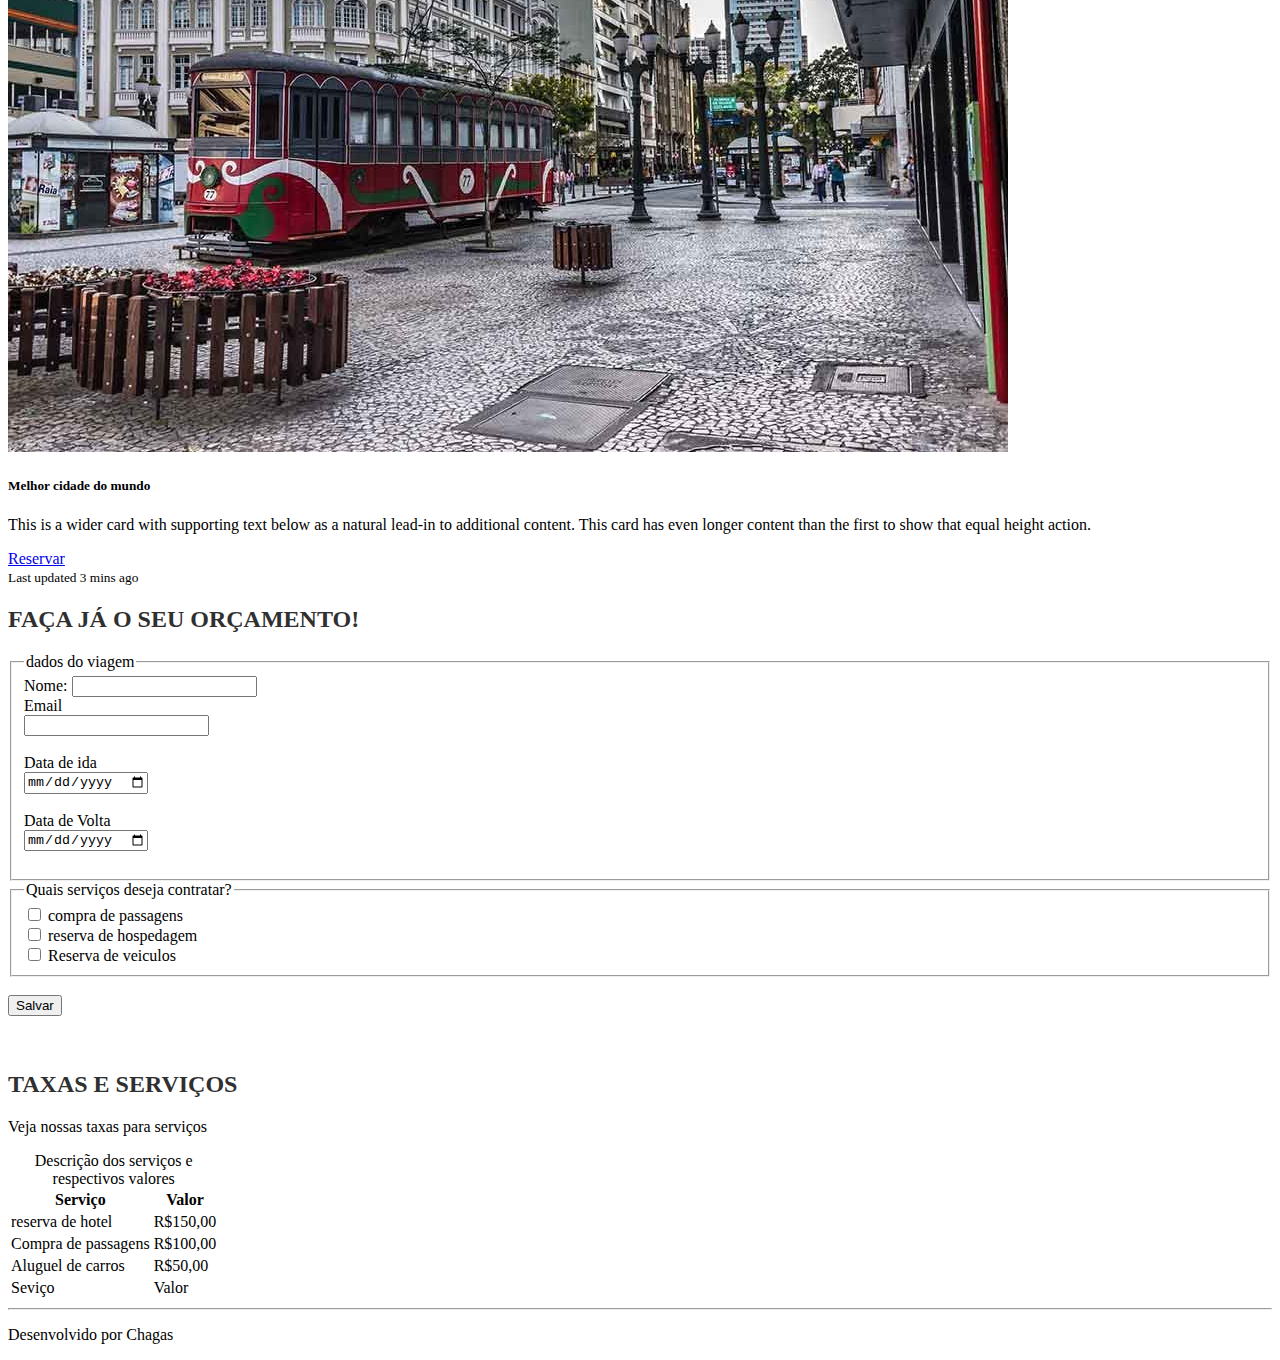
==== commit b38e6d1c: "ewfcsdv" ====
--- a/index.html
+++ b/index.html
@@ -40,24 +40,88 @@
               </div>
             </div>
           </nav>
-        <h1>Venha realizar a viagem dos seus sonhos!</h1>
+          <div id="carouselExampleCaptions" class="carousel slide">
+            <div class="carousel-indicators">
+              <button type="button" data-bs-target="#carouselExampleCaptions" data-bs-slide-to="0" class="active" aria-current="true" aria-label="Slide 1"></button>
+              <button type="button" data-bs-target="#carouselExampleCaptions" data-bs-slide-to="1" aria-label="Slide 2"></button>
+              <button type="button" data-bs-target="#carouselExampleCaptions" data-bs-slide-to="2" aria-label="Slide 3"></button>
+            </div>
+            <div class="carousel-inner">
+              <div class="carousel-item active">
+                <img src="img/107.jpg" class="d-block w-100" alt="...">
+                <div class="carousel-caption d-none d-md-block">
+                  <h5>O capeta do vale</h5>
+                </div>
+              </div>
+              <div class="carousel-item">
+                <img src="img/Edinburgh Castle, Scotland 20131211.jpg" class="d-block w-100" alt="...">
+                <div class="carousel-caption d-none d-md-block">
+                  <h5>Tomale wisky</h5>
+                </div>
+              </div>
+              <div class="carousel-item">
+                <img src="img/o-que-fazer-em-curitiba-7.jpg" class="d-block w-100" alt="...">
+                <div class="carousel-caption d-none d-md-block">
+                  <h5>Cidade modelo</h5>
+                </div>
+              </div>
+            </div>
+            <button class="carousel-control-prev" type="button" data-bs-target="#carouselExampleCaptions" data-bs-slide="prev">
+              <span class="carousel-control-prev-icon" aria-hidden="true"></span>
+              <span class="visually-hidden">Previous</span>
+            </button>
+            <button class="carousel-control-next" type="button" data-bs-target="#carouselExampleCaptions" data-bs-slide="next">
+              <span class="carousel-control-next-icon" aria-hidden="true"></span>
+              <span class="visually-hidden">Next</span>
+            </button>
+          </div>
     </header>
     <section class ="container-fluid bg-light text-center p-2">
         <h2>Conheça nossos pacotes</h2>
-        <p>
-            rignonsdfnlnl,fs
-            fsdfdslkmskdmflsdm
-            dsfsdf.
+        <p>rignonsdfnlnl,fsd fdslk mskdm fl sdm dsfsdf.
             <br><br>
             <a href="www.google.com.br">Link</a>
         </p>
         <div class="row">
-            <figure class="col text center">
-                <img src="img/Edinburgh Castle, Scotland 20131211.jpg" alt="castelo escôces">
-                <figcaption>Escocia</figcaption>
-            </figure>
+            <div class="card-group">
+                <div class="card h-100">
+                  <img src="img/107.jpg" class="card-img-top" alt="...">
+                  <div class="card-body bg-warning">
+                    <h5 class="card-title">Ibiramas</h5>
+                    <h1 class="card-subtitle text-muted">R$190,00</h1>
+                    <p class="card-text">This is a wider card with supporting text below as a natural lead-in to additional content. This content is a little bit longer.</p>
+                  </div>
+                  <a href="#" class="btn btn-primary">Reservar</a>
+                  <div class="card-footer">
+                    <small class="text-body-secondary">Não parcelamos nada</small>
+                  </div>
+                </div>
+                <div class="card h-100 ">
+                  <img src="img/Edinburgh Castle, Scotland 20131211.jpg" class="card-img-top" alt="...">
+                  <div class="card-body bg-warning">
+                    <h5 class="card-title">Pinga</h5>
+                    <h1 class="card-subtitle text-muted">R$50 pila</h1>
+                    <p class="card-text">This card has supporting text below as a natural lead-in to additional content.</p>
+                  </div>
+                  <a href="#" class="btn btn-primary">Reservar</a>
+                  <div class="card-footer">
+                    <small class="text-body-secondary">Parcelamos em 10 veiz</small>
+                  </div>
+                </div>
+                <div class="card h-100">
+                  <img src="img/o-que-fazer-em-curitiba-7.jpg" class="card-img-top" alt="...">
+                  <div class="card-body bg-warning">
+                    <h5 class="card-title">Melhor cidade do mundo</h5>
+                    <p class="card-text">This is a wider card with supporting text below as a natural lead-in to additional content. This card has even longer content than the first to show that equal height action.</p>
+                  </div>
+                  <a href="#" class="btn btn-primary">Reservar</a>
+                  <div class="card-footer">
+                    <small class="text-body-secondary">Last updated 3 mins ago</small>
+                  </div>
+                </div>
+              </div>
         </div> 
-        <section>
+    </section>
             <section class="container-fluid bg-light p-2">
                 <h2 class="text-center">faça já o seu orçamento!</h2>
                 <form method="GET" action="">
--- a/style.css
+++ b/style.css
@@ -17,3 +17,8 @@
     font-weight: 600;
 }
 
+.carousel-caption h5{
+    font-size: 80px;
+    color: blue;
+    text-shadow: 2px 2px 2px black;
+}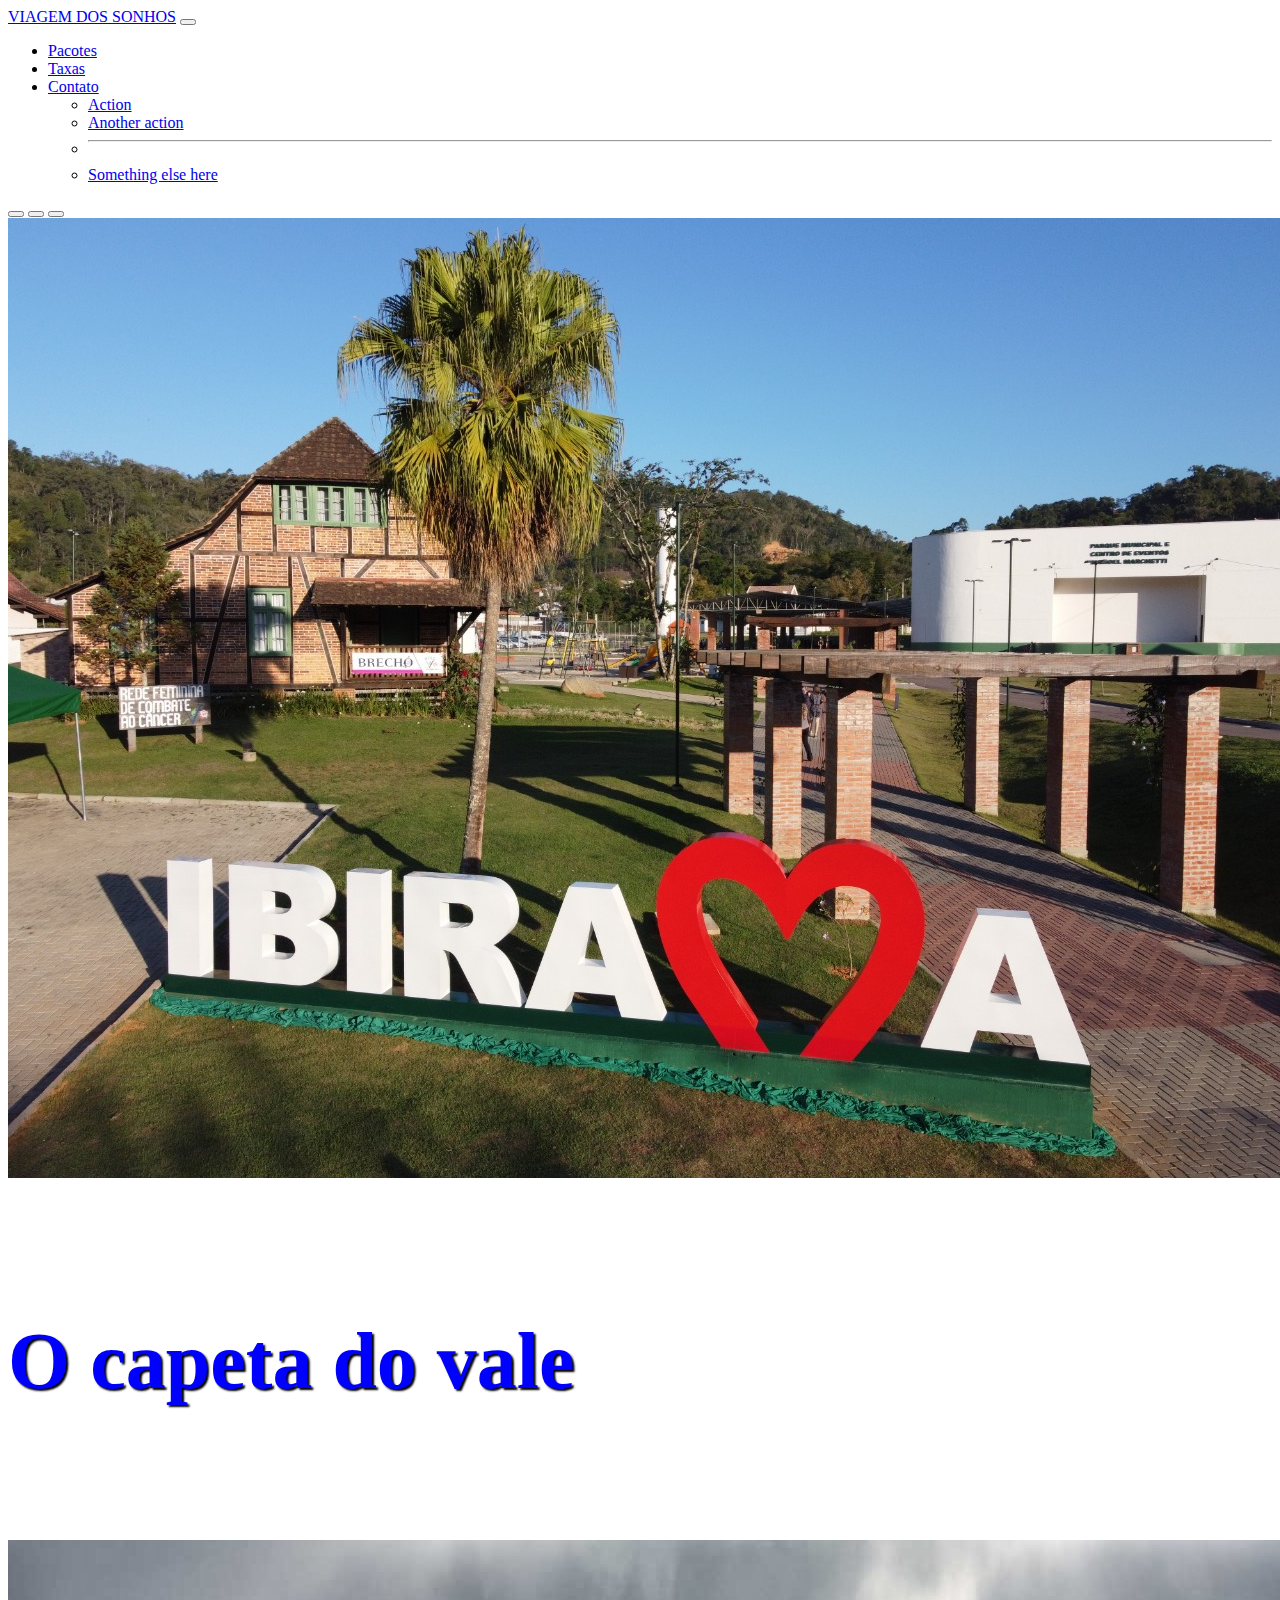
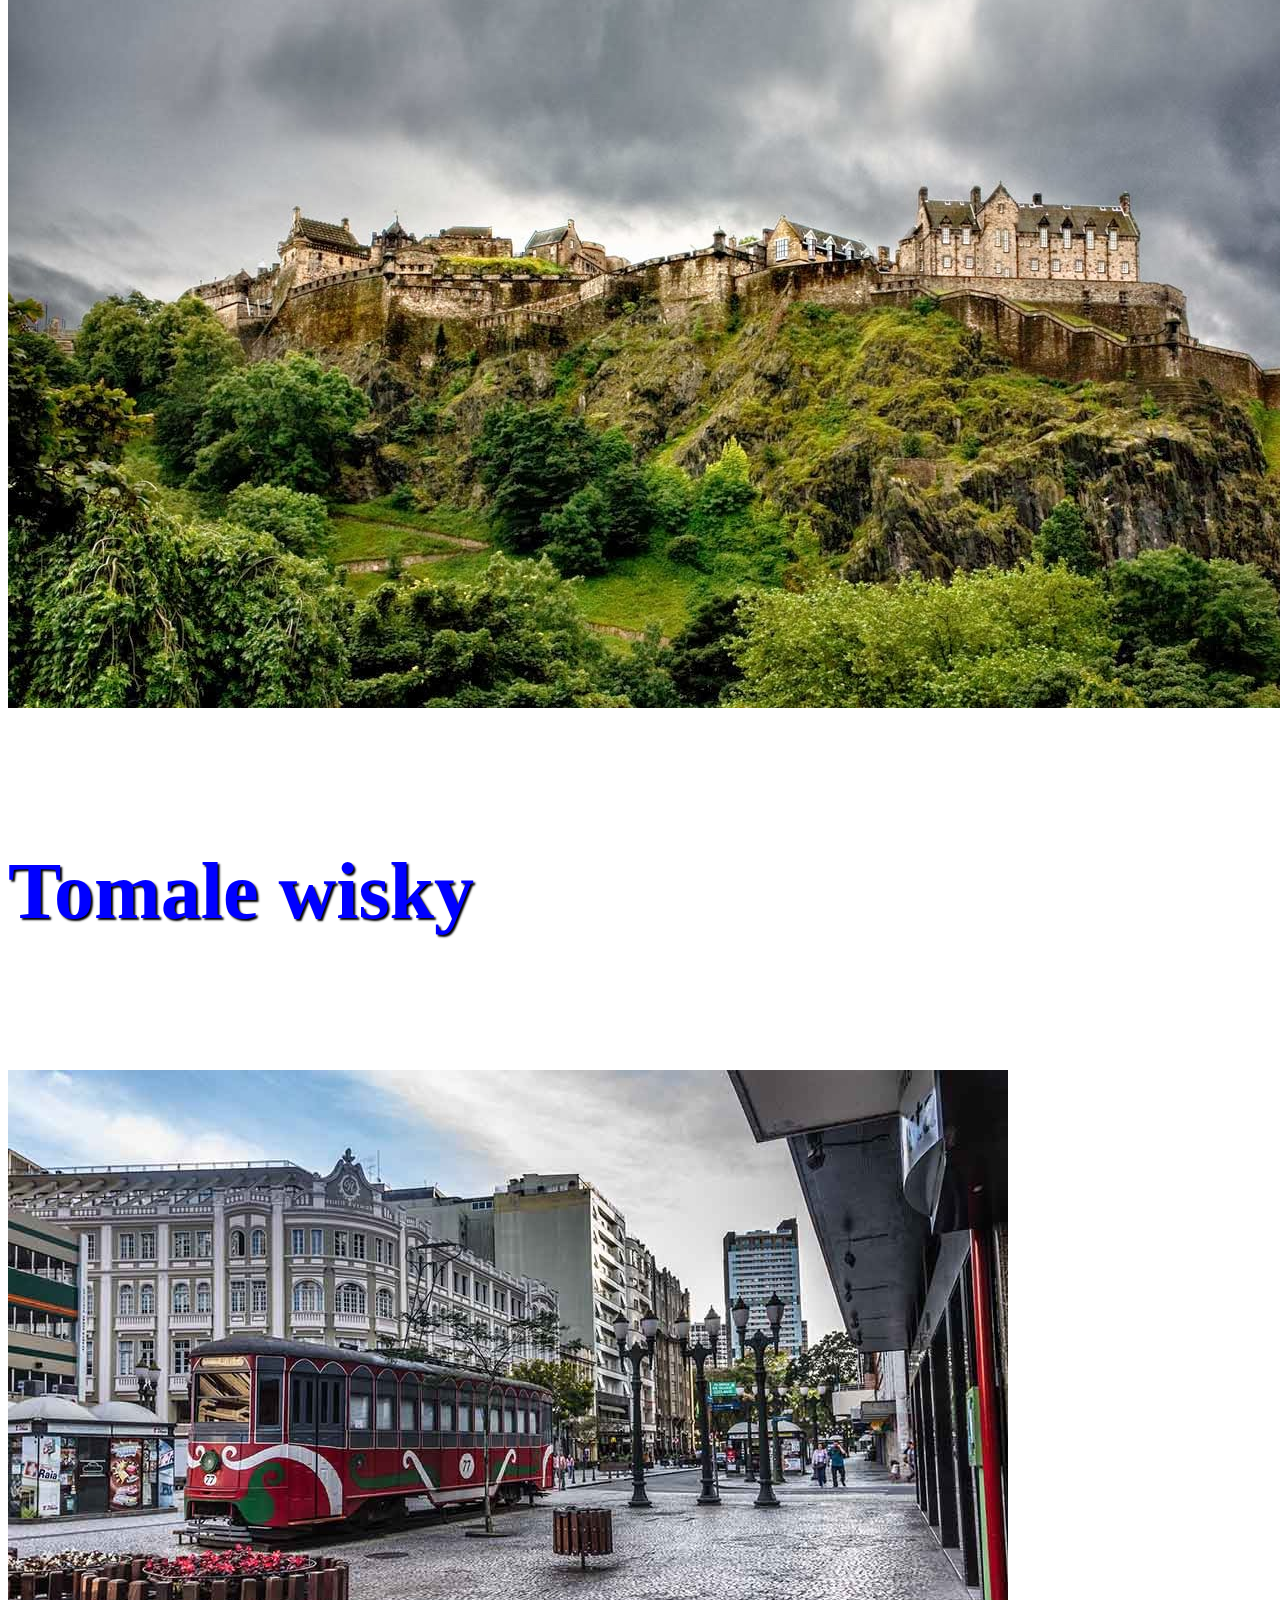
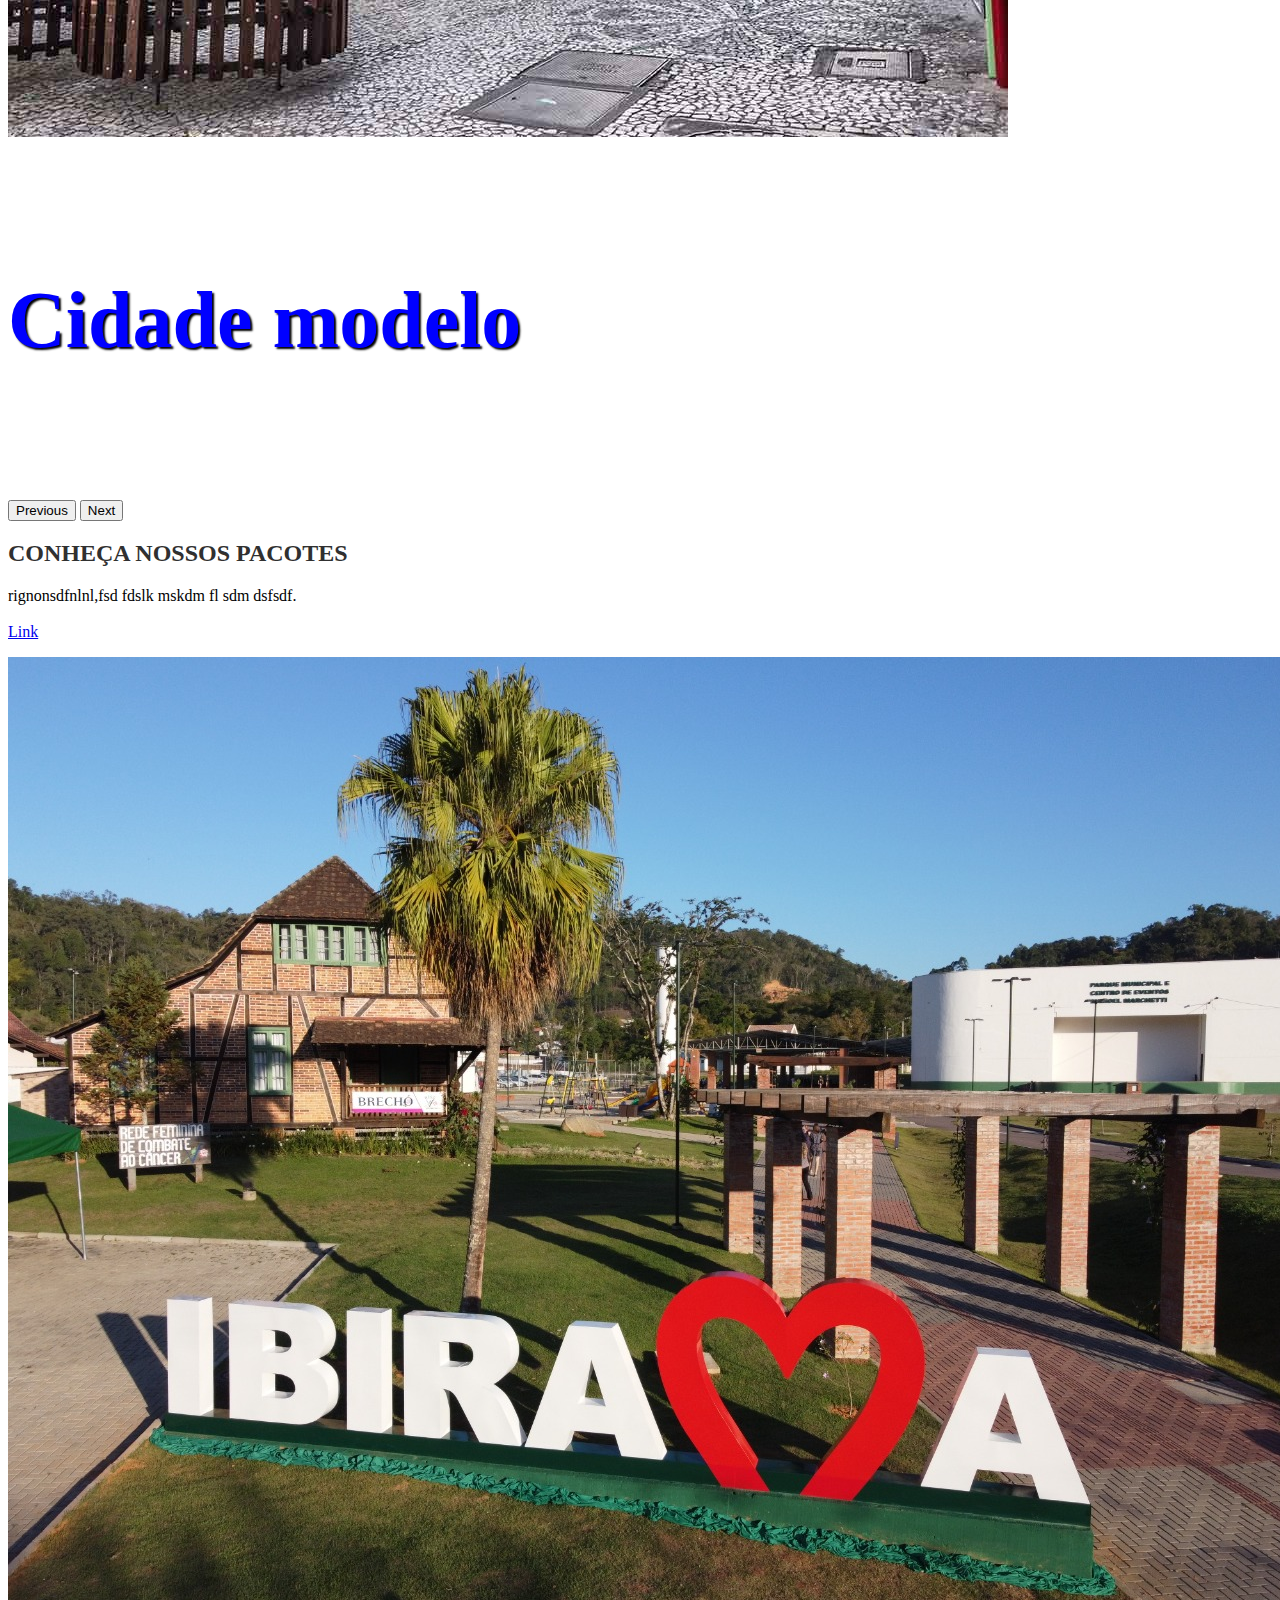
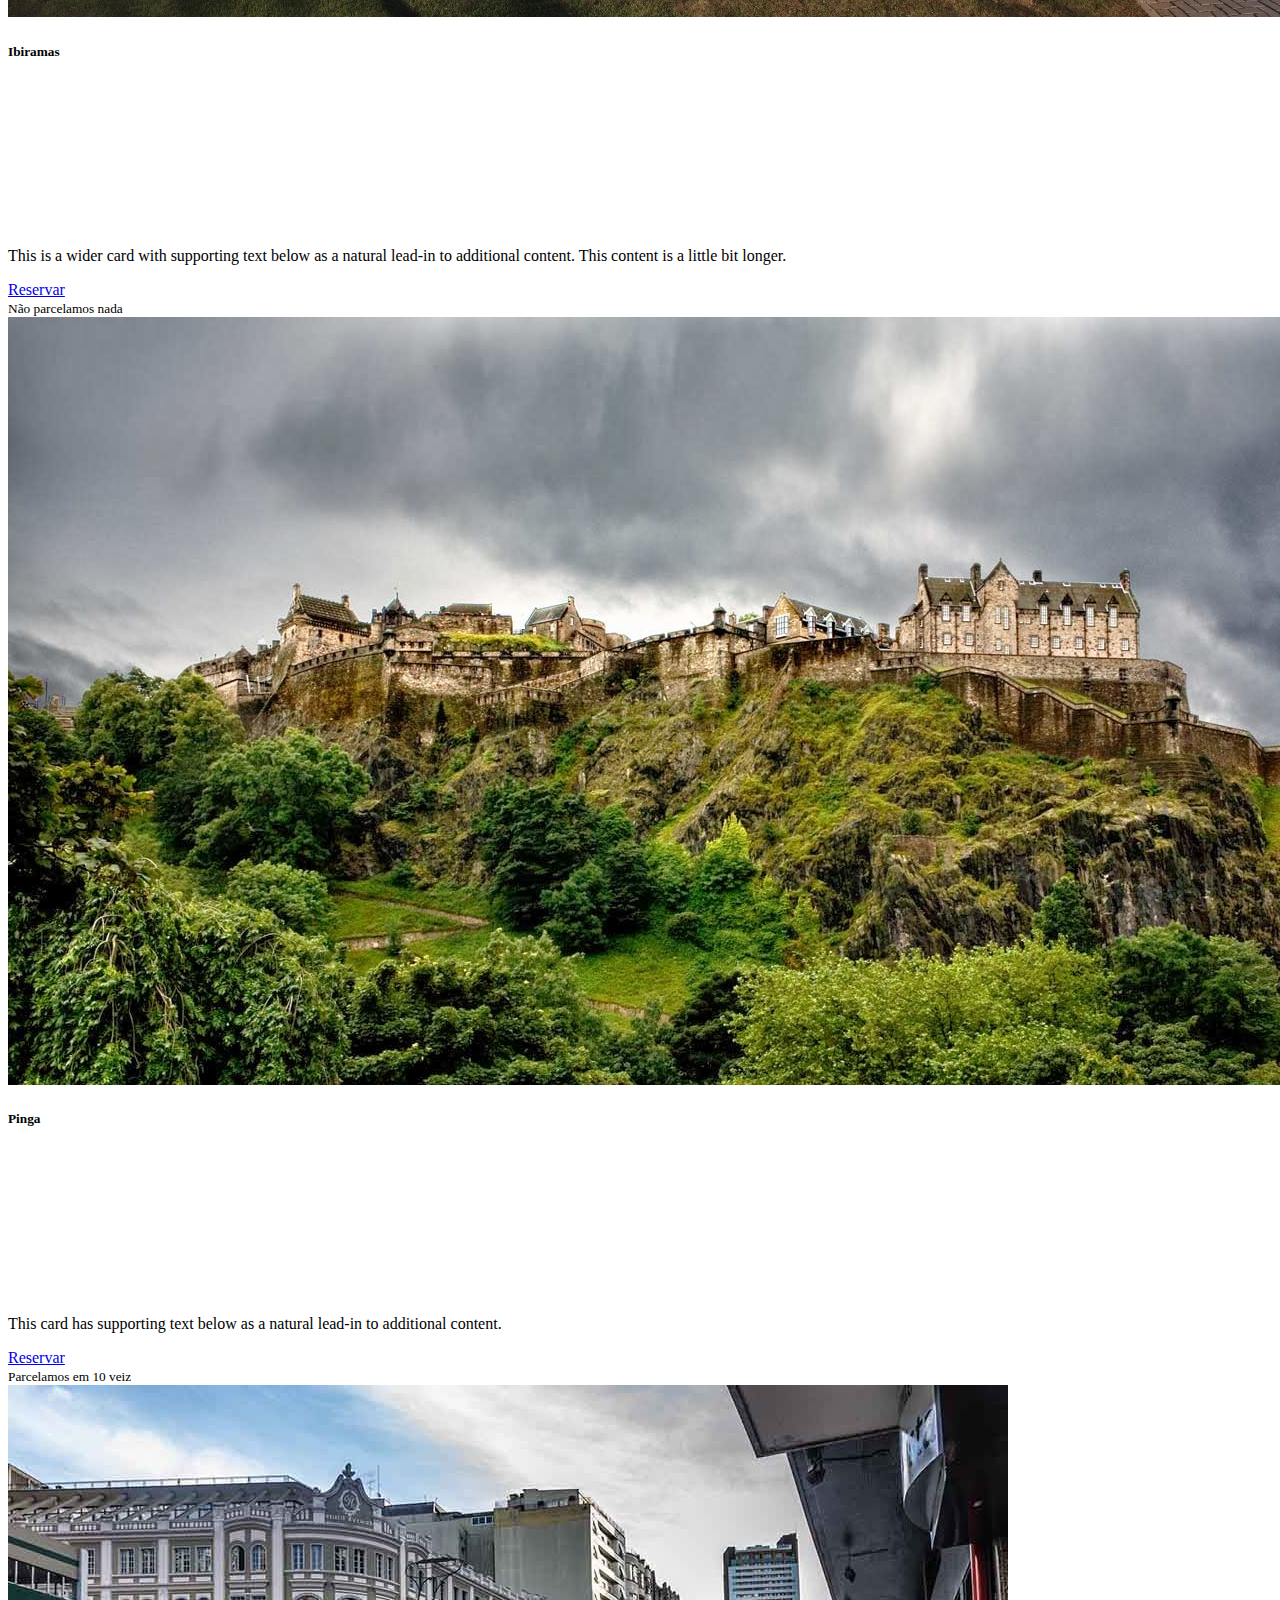
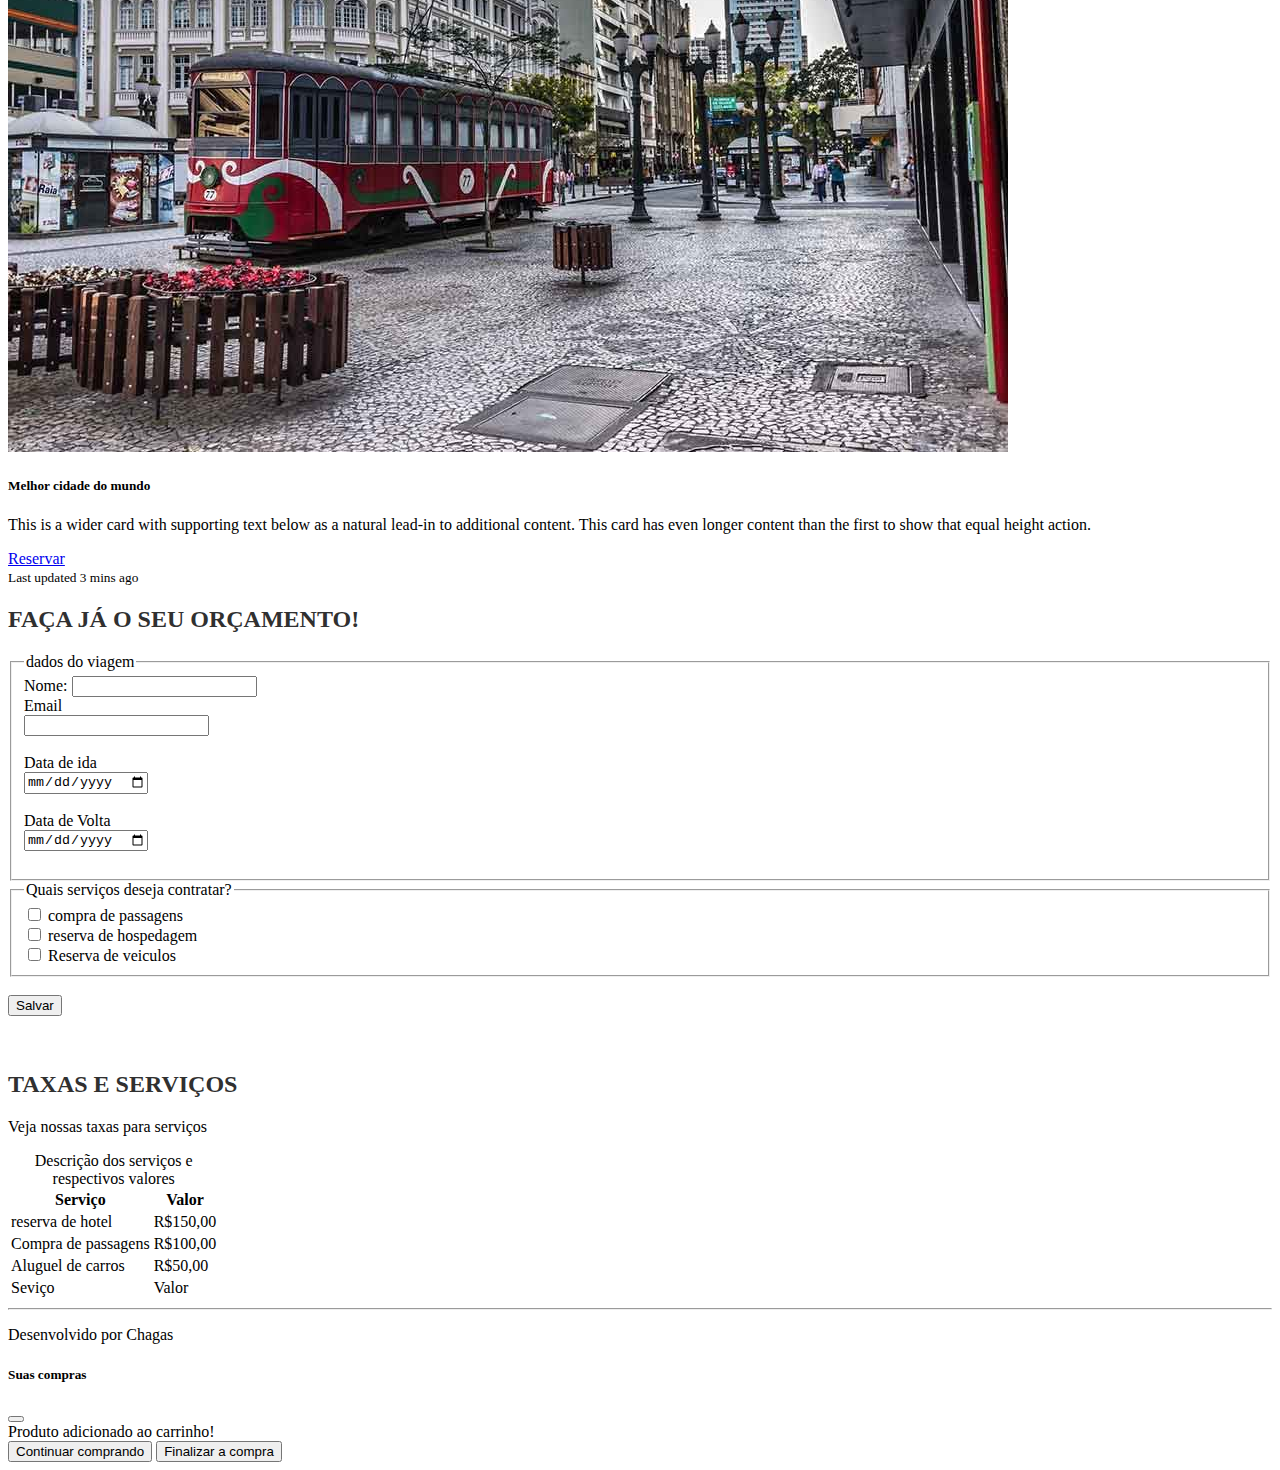
==== commit a3537c75: "modal" ====
--- a/index.html
+++ b/index.html
@@ -91,7 +91,7 @@
                     <h1 class="card-subtitle text-muted">R$190,00</h1>
                     <p class="card-text">This is a wider card with supporting text below as a natural lead-in to additional content. This content is a little bit longer.</p>
                   </div>
-                  <a href="#" class="btn btn-primary">Reservar</a>
+                  <a href="#" class="btn btn-primary" data-bs-toggle="modal" data-bs-target="#exampleModal">Reservar</a>
                   <div class="card-footer">
                     <small class="text-body-secondary">Não parcelamos nada</small>
                   </div>
@@ -103,7 +103,7 @@
                     <h1 class="card-subtitle text-muted">R$50 pila</h1>
                     <p class="card-text">This card has supporting text below as a natural lead-in to additional content.</p>
                   </div>
-                  <a href="#" class="btn btn-primary">Reservar</a>
+                  <a href="#" class="btn btn-primary" data-bs-toggle="modal" data-bs-target="#exampleModal"">Reservar</a>
                   <div class="card-footer">
                     <small class="text-body-secondary">Parcelamos em 10 veiz</small>
                   </div>
@@ -114,7 +114,7 @@
                     <h5 class="card-title">Melhor cidade do mundo</h5>
                     <p class="card-text">This is a wider card with supporting text below as a natural lead-in to additional content. This card has even longer content than the first to show that equal height action.</p>
                   </div>
-                  <a href="#" class="btn btn-primary">Reservar</a>
+                  <a href="#" class="btn btn-primary" data-bs-toggle="modal" data-bs-target="#exampleModal"">Reservar</a>
                   <div class="card-footer">
                     <small class="text-body-secondary">Last updated 3 mins ago</small>
                   </div>
@@ -241,4 +241,22 @@
 
 
 </body>
+
+  <div class="modal fade" id="exampleModal" tabindex="-1" aria-labelledby="exampleModalLabel" aria-hidden="true">
+    <div class="modal-dialog">
+      <div class="modal-content">
+        <div class="modal-header">
+          <h5 class="modal-title fs-5" id="exampleModalLabel">Suas compras</h5>
+          <button type="button" class="btn-close" data-bs-dismiss="modal" aria-label="Close"></button>
+        </div>
+        <div class="modal-body">
+          Produto adicionado ao carrinho!
+        </div>
+        <div class="modal-footer">
+          <button type="button" class="btn btn-primary" data-bs-dismiss="modal">Continuar comprando</button>
+          <button type="button" class="btn btn-success">Finalizar a compra</button>
+        </div>
+      </div>
+    </div>
+  </div>
 </html>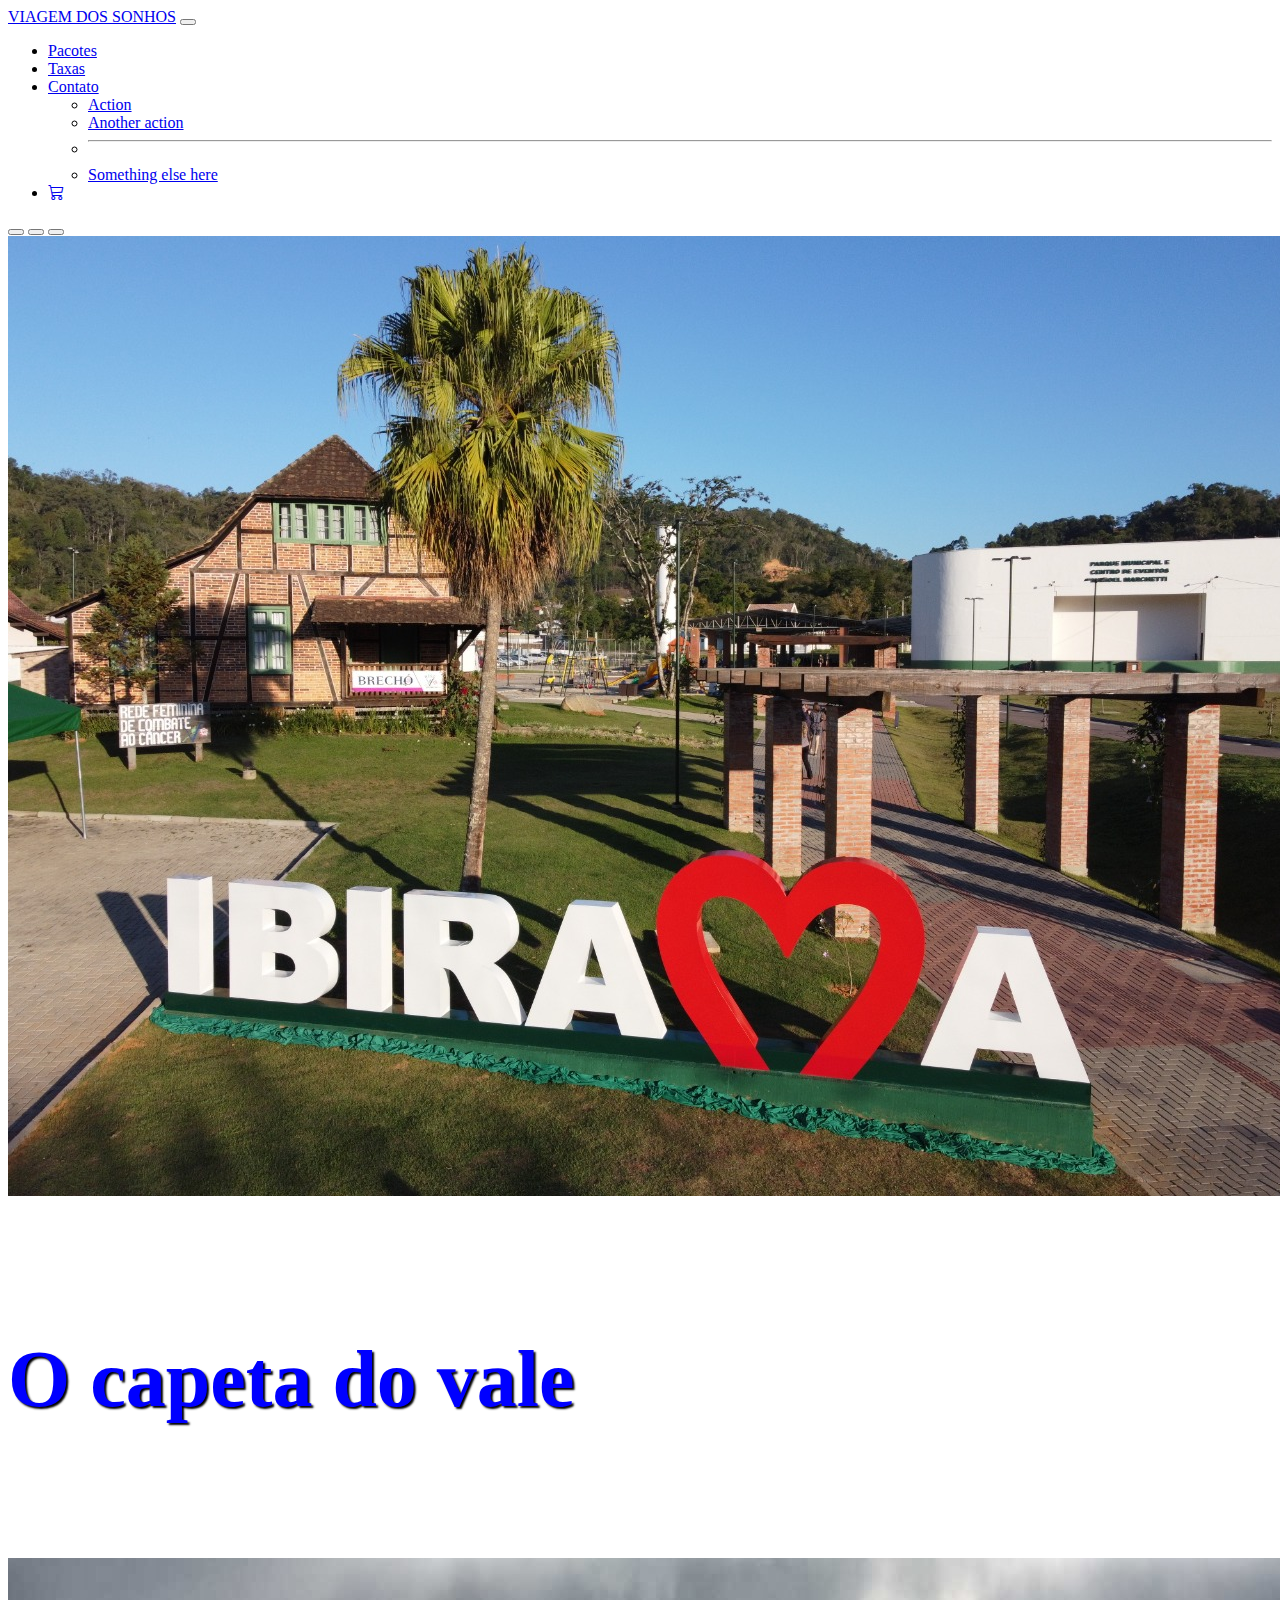
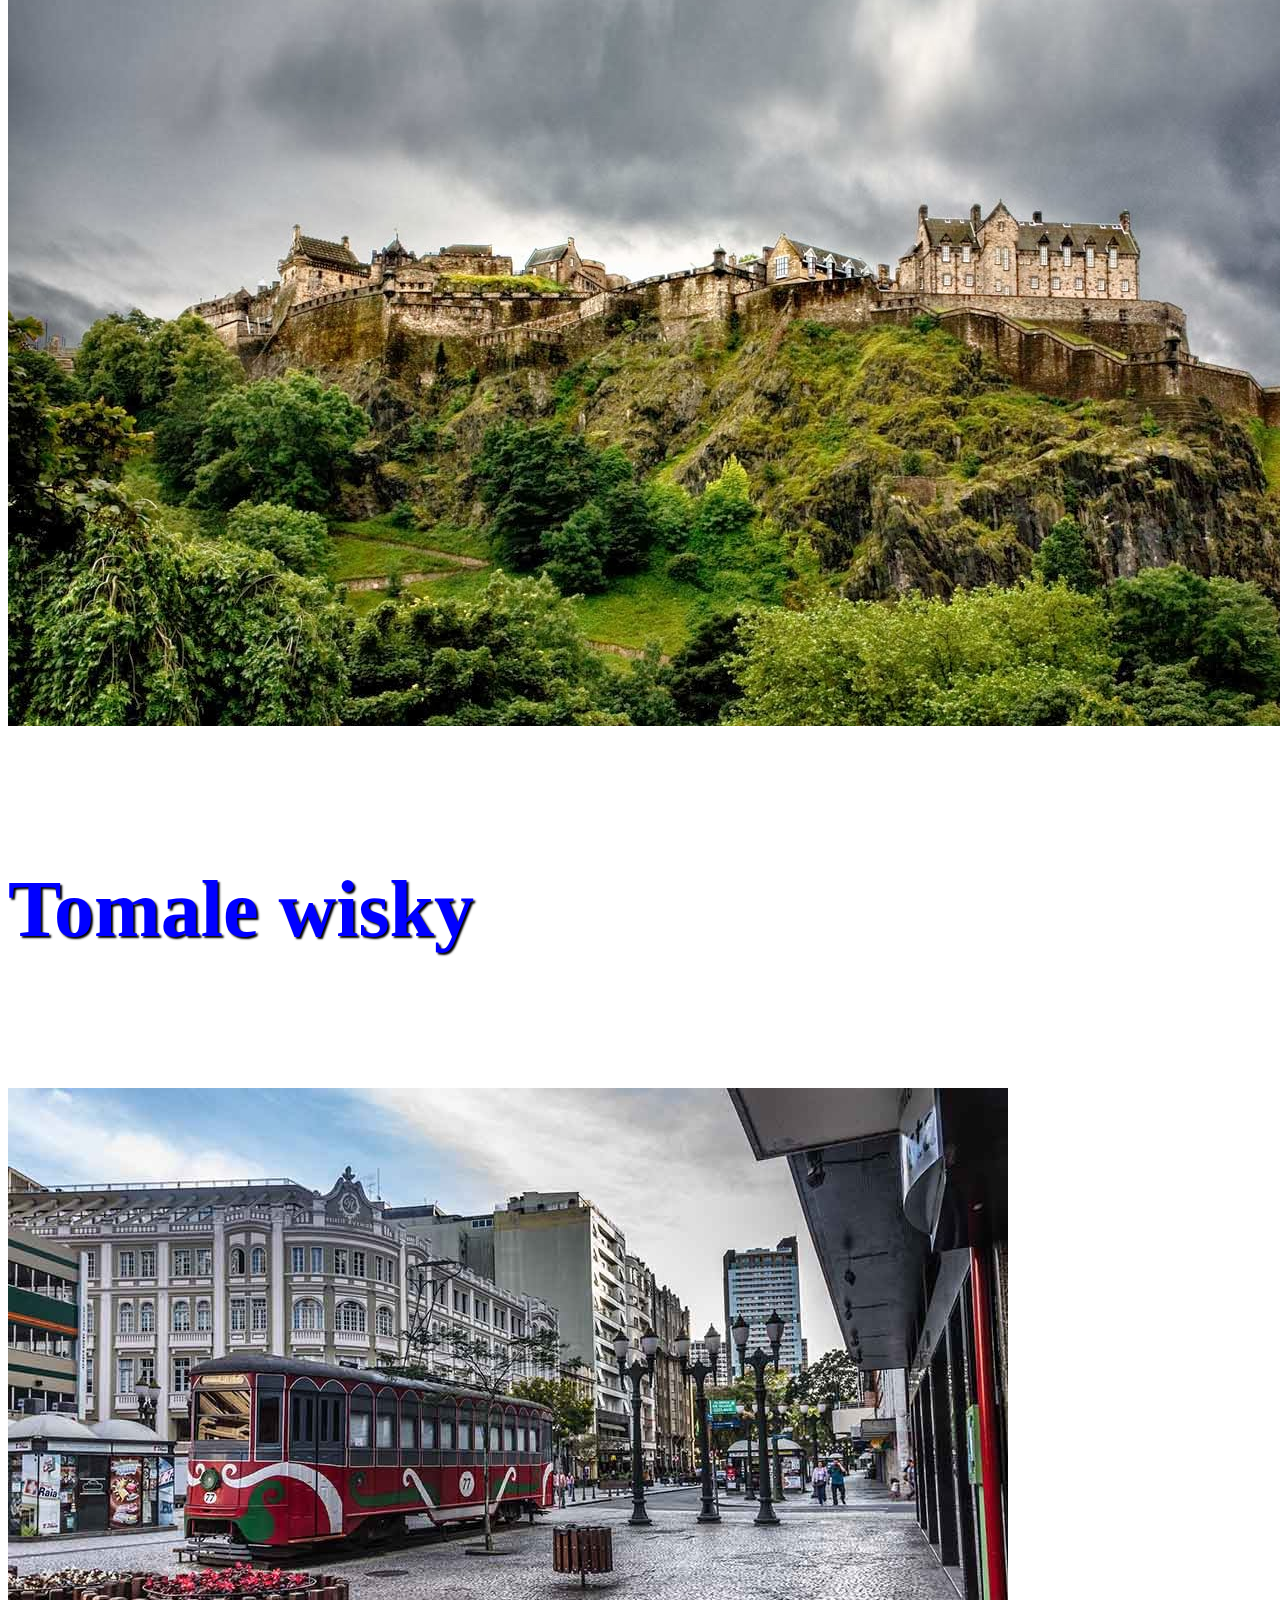
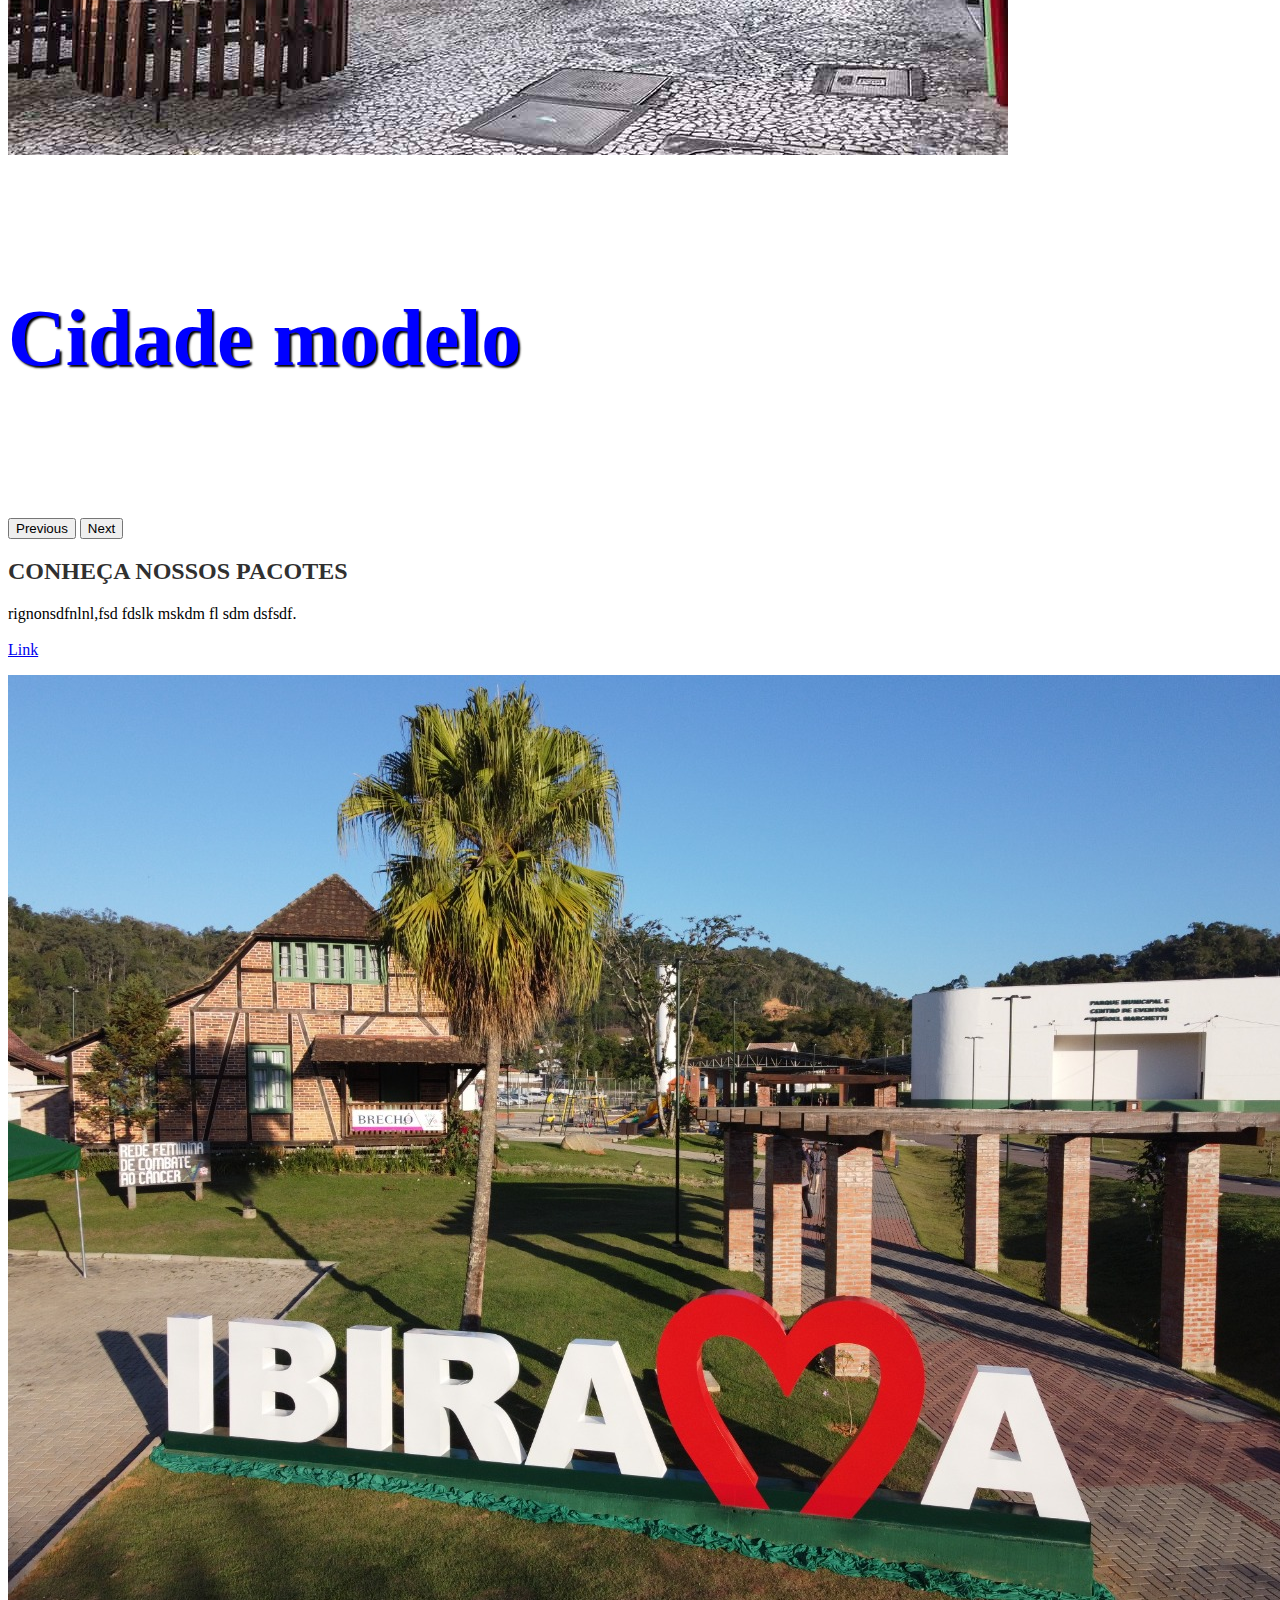
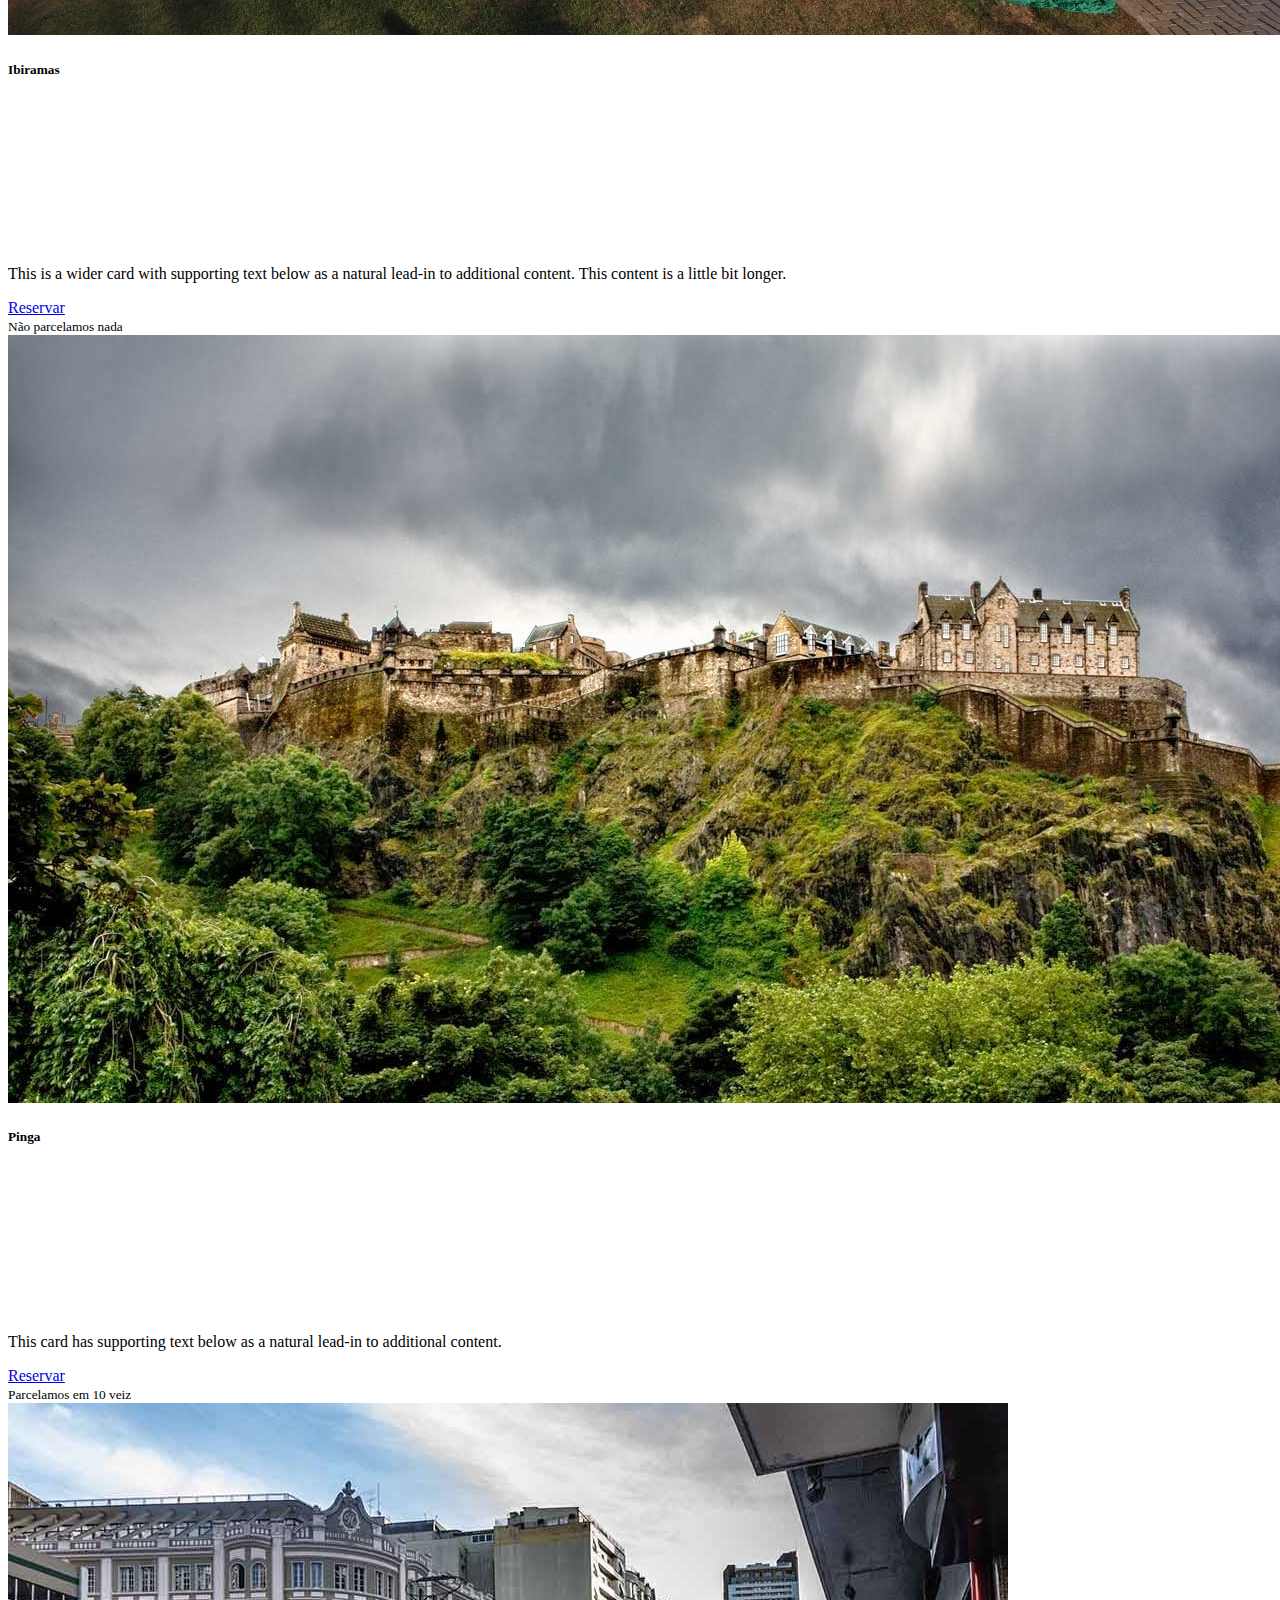
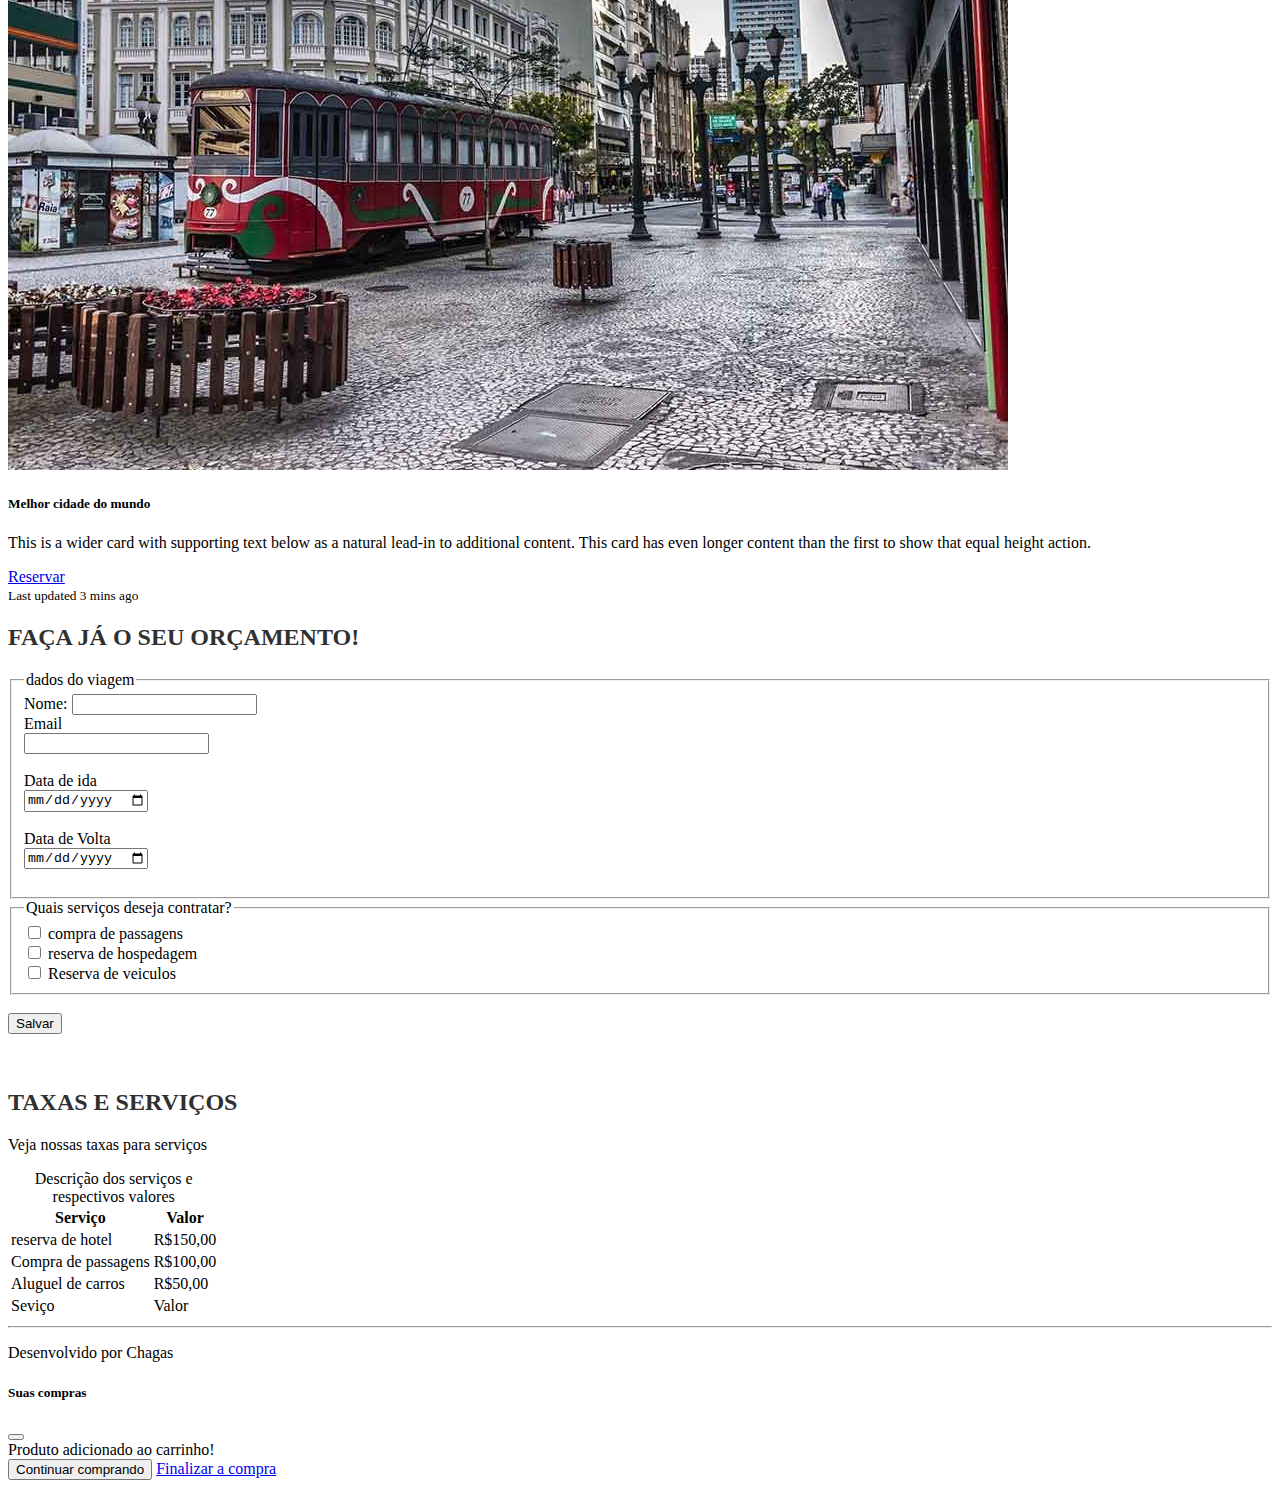
==== commit 08922563: "chakout1" ====
--- a/index.html
+++ b/index.html
@@ -4,6 +4,7 @@
     <meta charset="UTF-8">
     <meta name="viewport" content="width=device-width, initial-scale=1.0">
     <link href="https://cdn.jsdelivr.net/npm/bootstrap@5.3.2/dist/css/bootstrap.min.css" rel="stylesheet" integrity="sha384-T3c6CoIi6uLrA9TneNEoa7RxnatzjcDSCmG1MXxSR1GAsXEV/Dwwykc2MPK8M2HN" crossorigin="anonymous">
+    <link rel="stylesheet" href="https://cdn.jsdelivr.net/npm/bootstrap-icons@1.11.3/font/bootstrap-icons.min.css">
 
     <title>Viagem dos sonhos</title>
 
@@ -35,6 +36,9 @@
                       <li><hr class="dropdown-divider"></li>
                       <li><a class="dropdown-item" href="#">Something else here</a></li>
                     </ul>
+                  </li>
+                  <li class="nav-item">
+                    <a class="nav-link" href="#"><i class="bi bi-cart3"></i></a>
                   </li>
                 </ul>
               </div>
@@ -254,7 +258,7 @@
         </div>
         <div class="modal-footer">
           <button type="button" class="btn btn-primary" data-bs-dismiss="modal">Continuar comprando</button>
-          <button type="button" class="btn btn-success">Finalizar a compra</button>
+          <a href="chekout.html" type="button" class="btn btn-success">Finalizar a compra</a>
         </div>
       </div>
     </div>
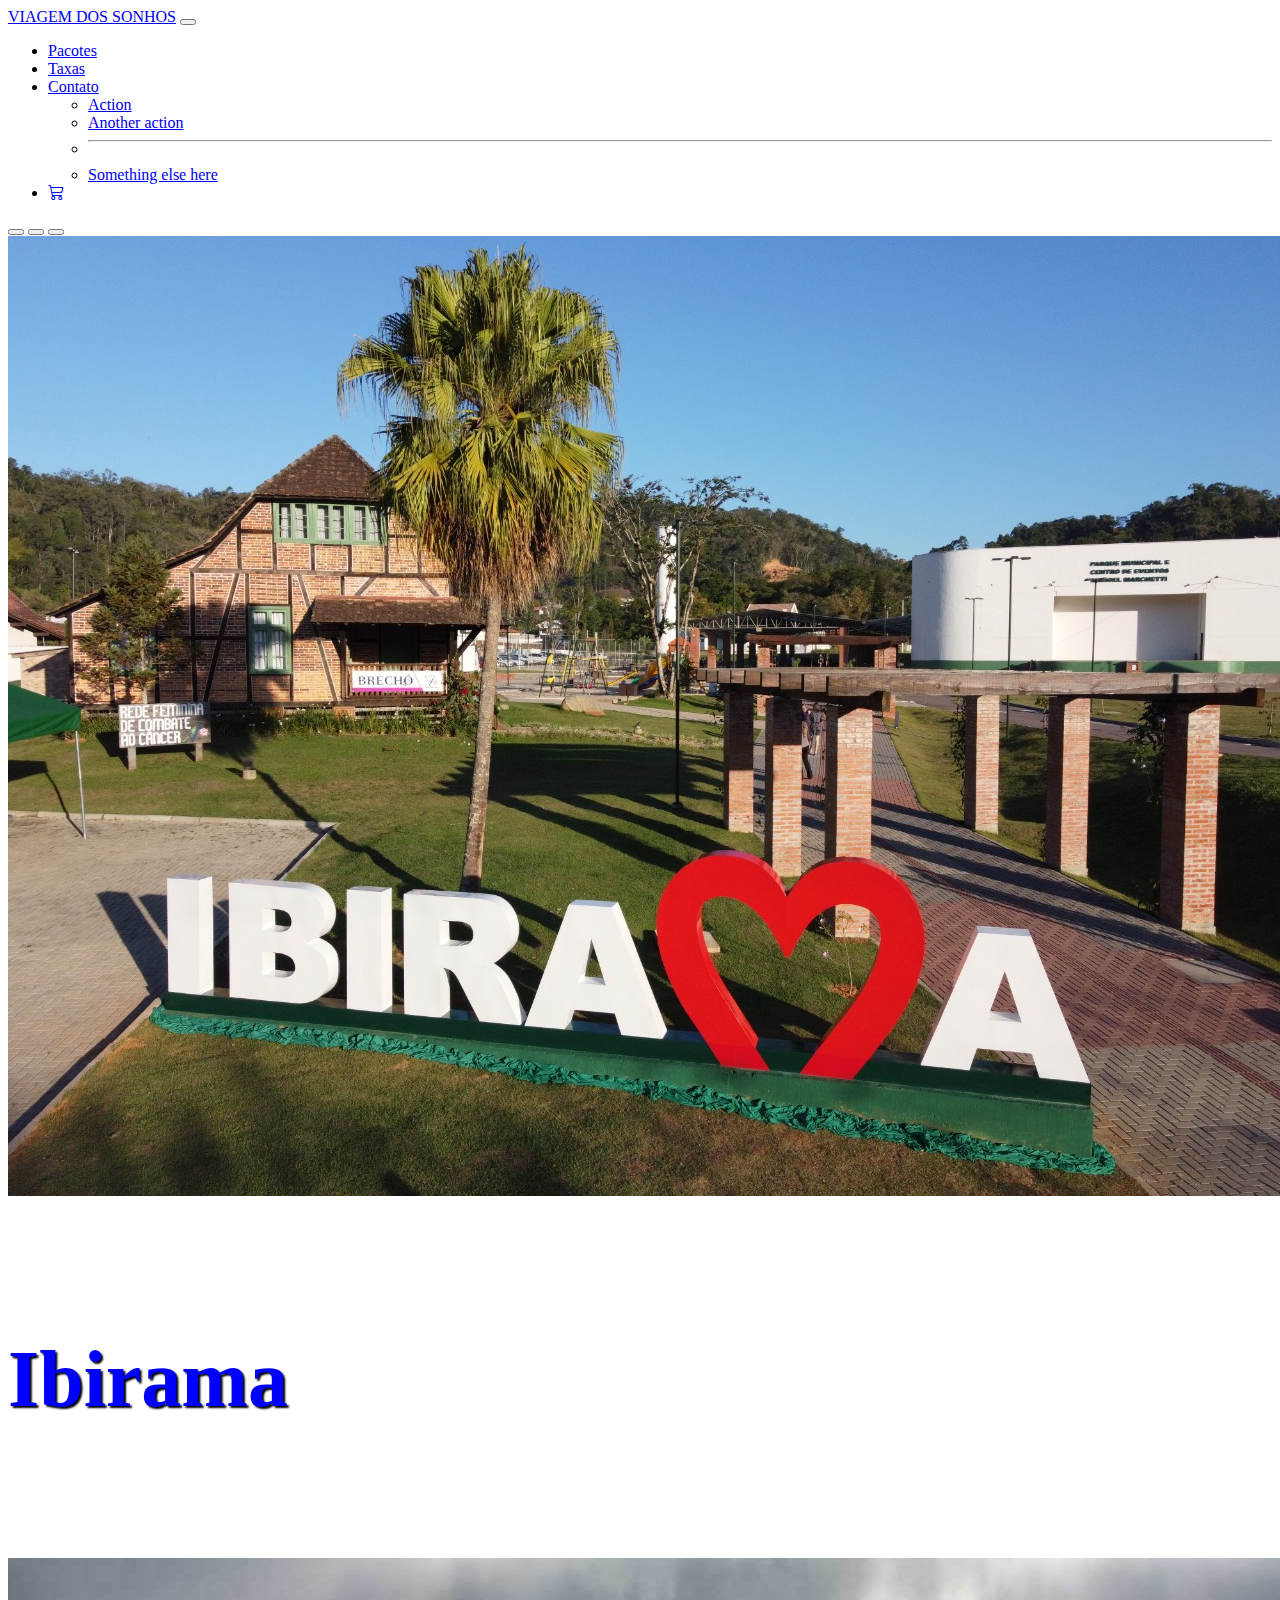
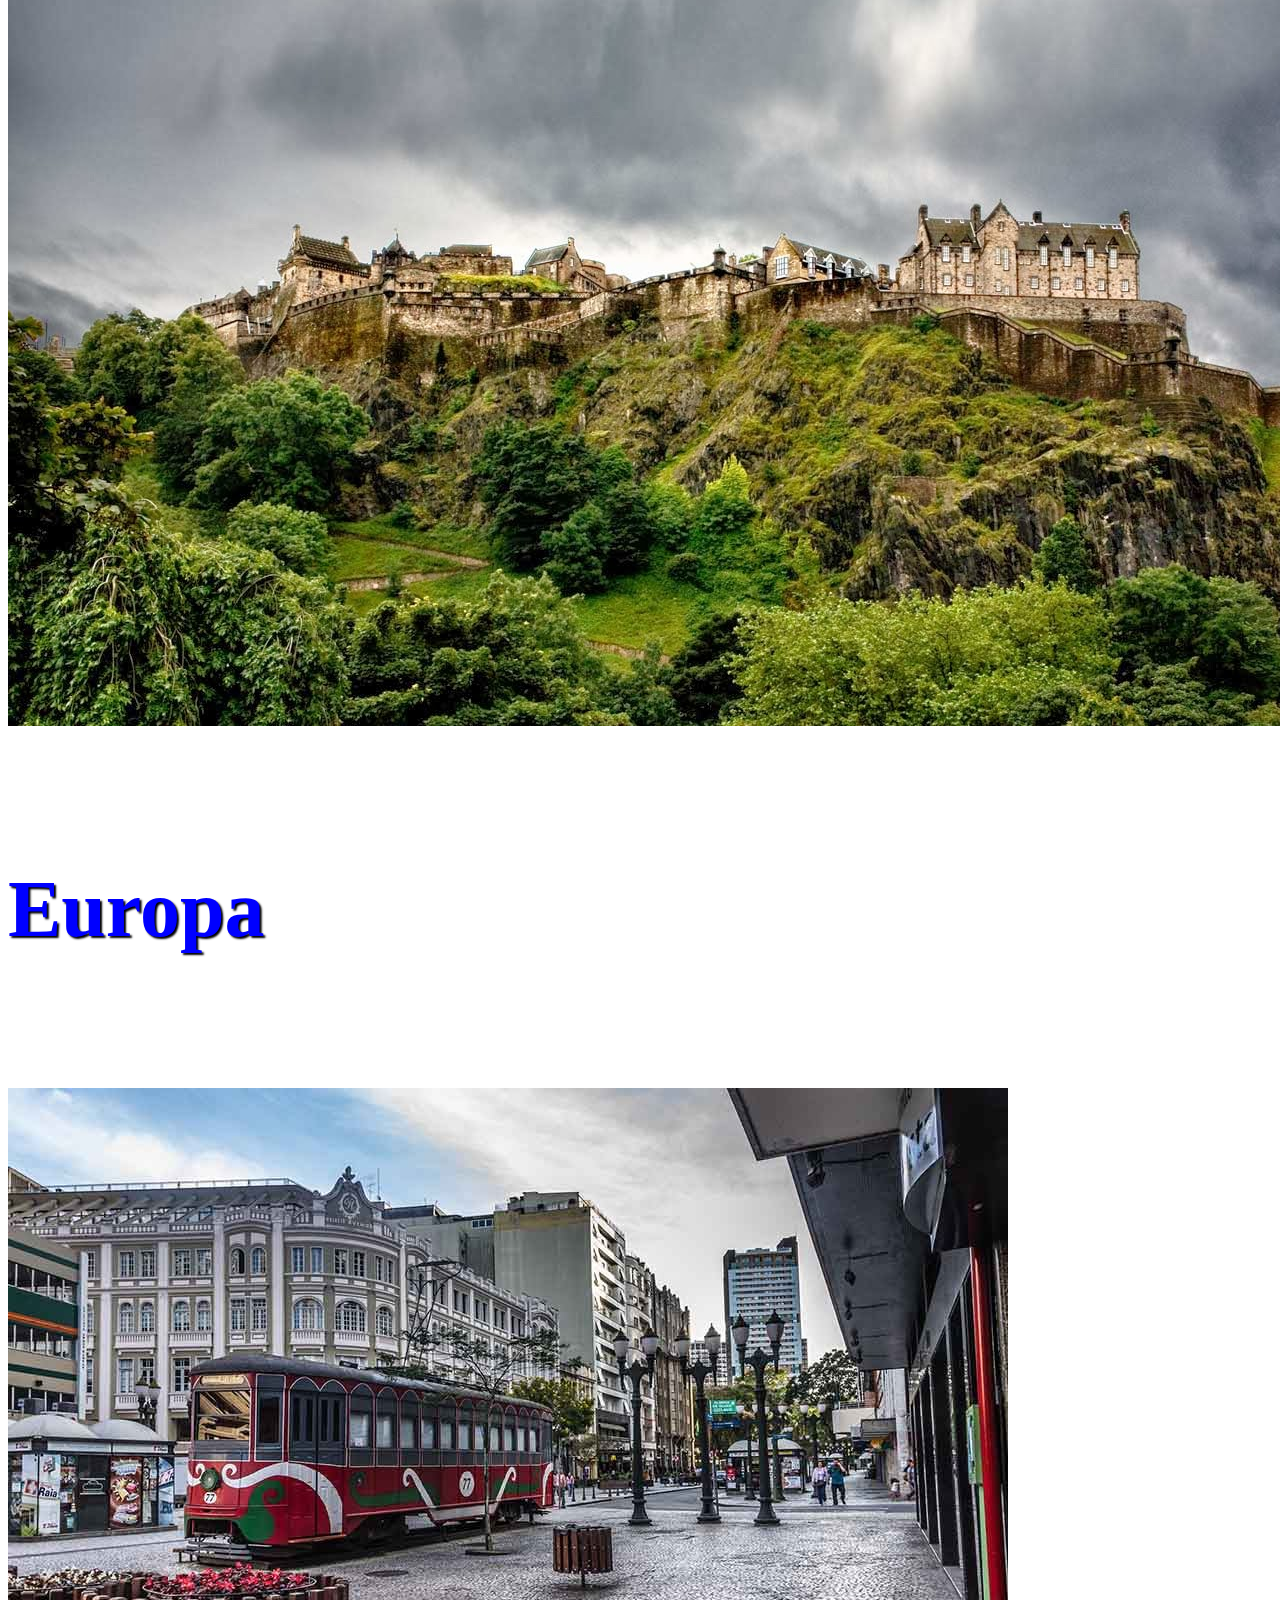
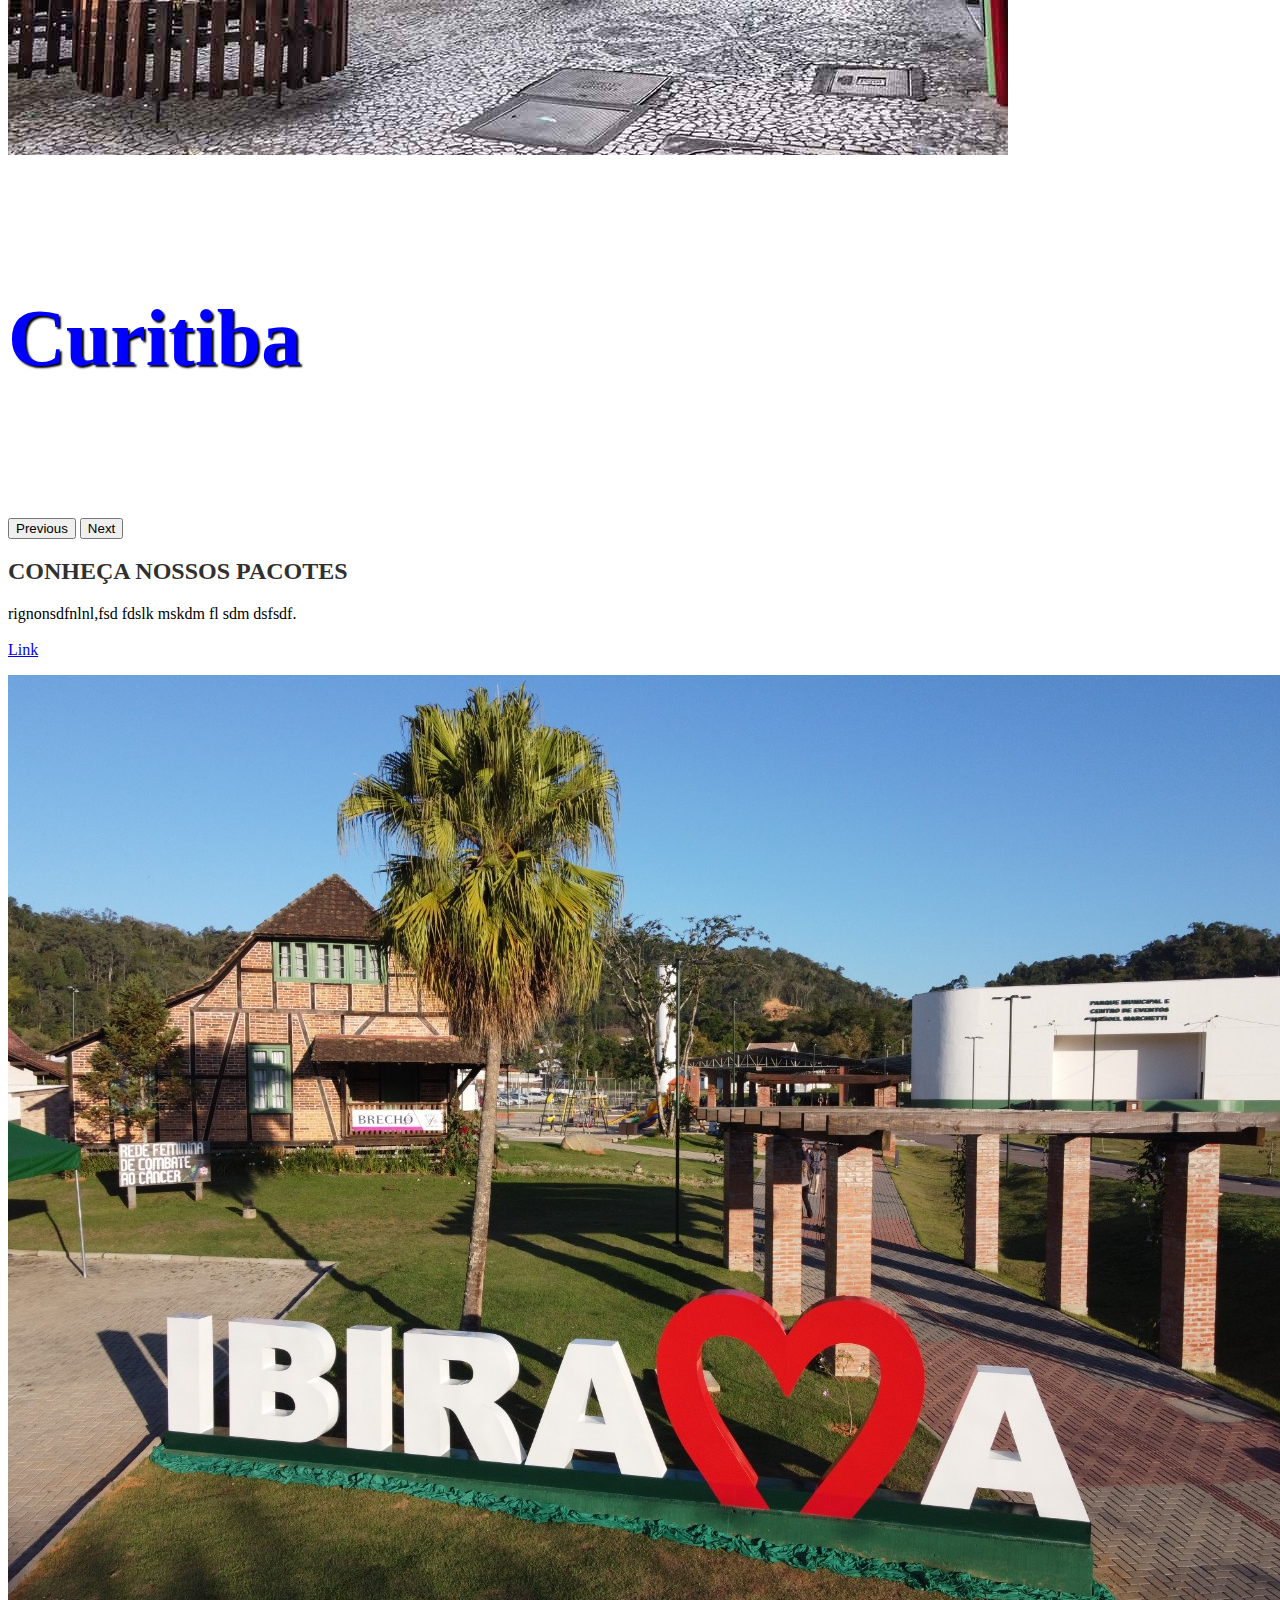
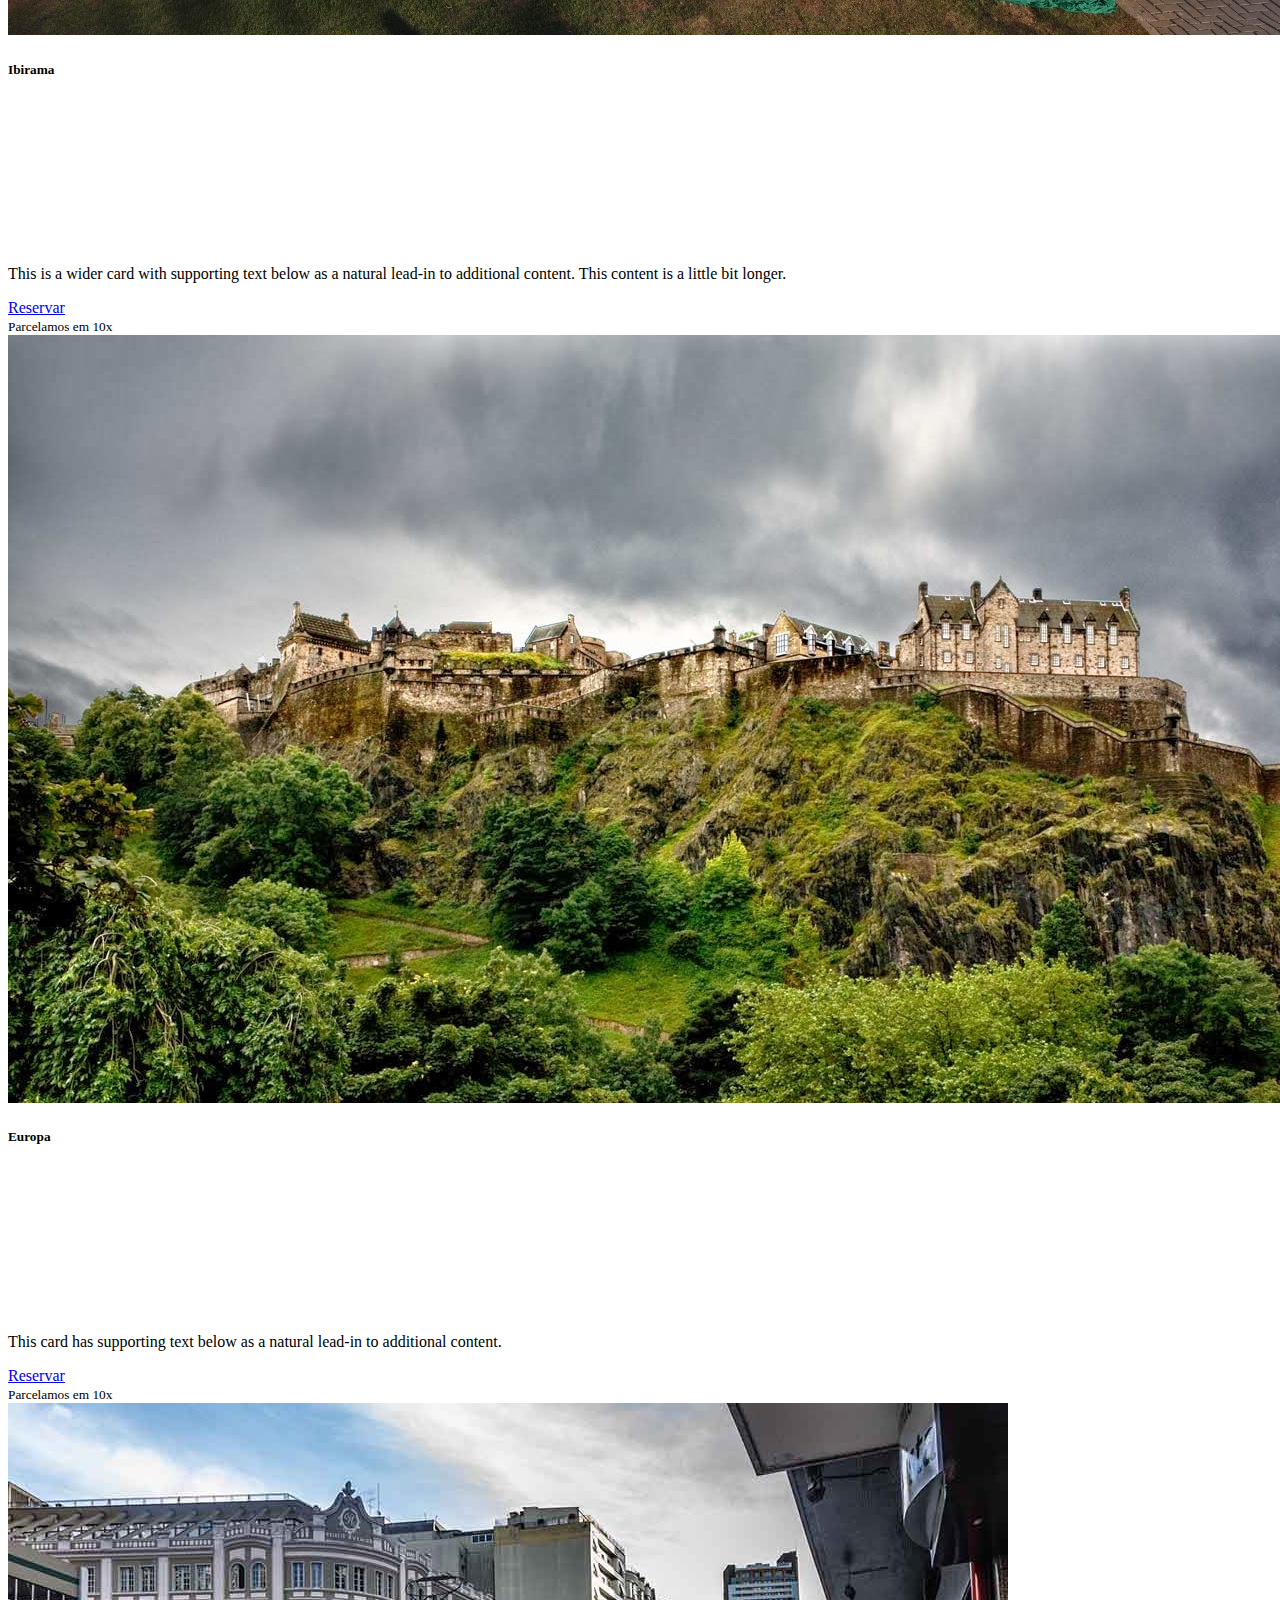
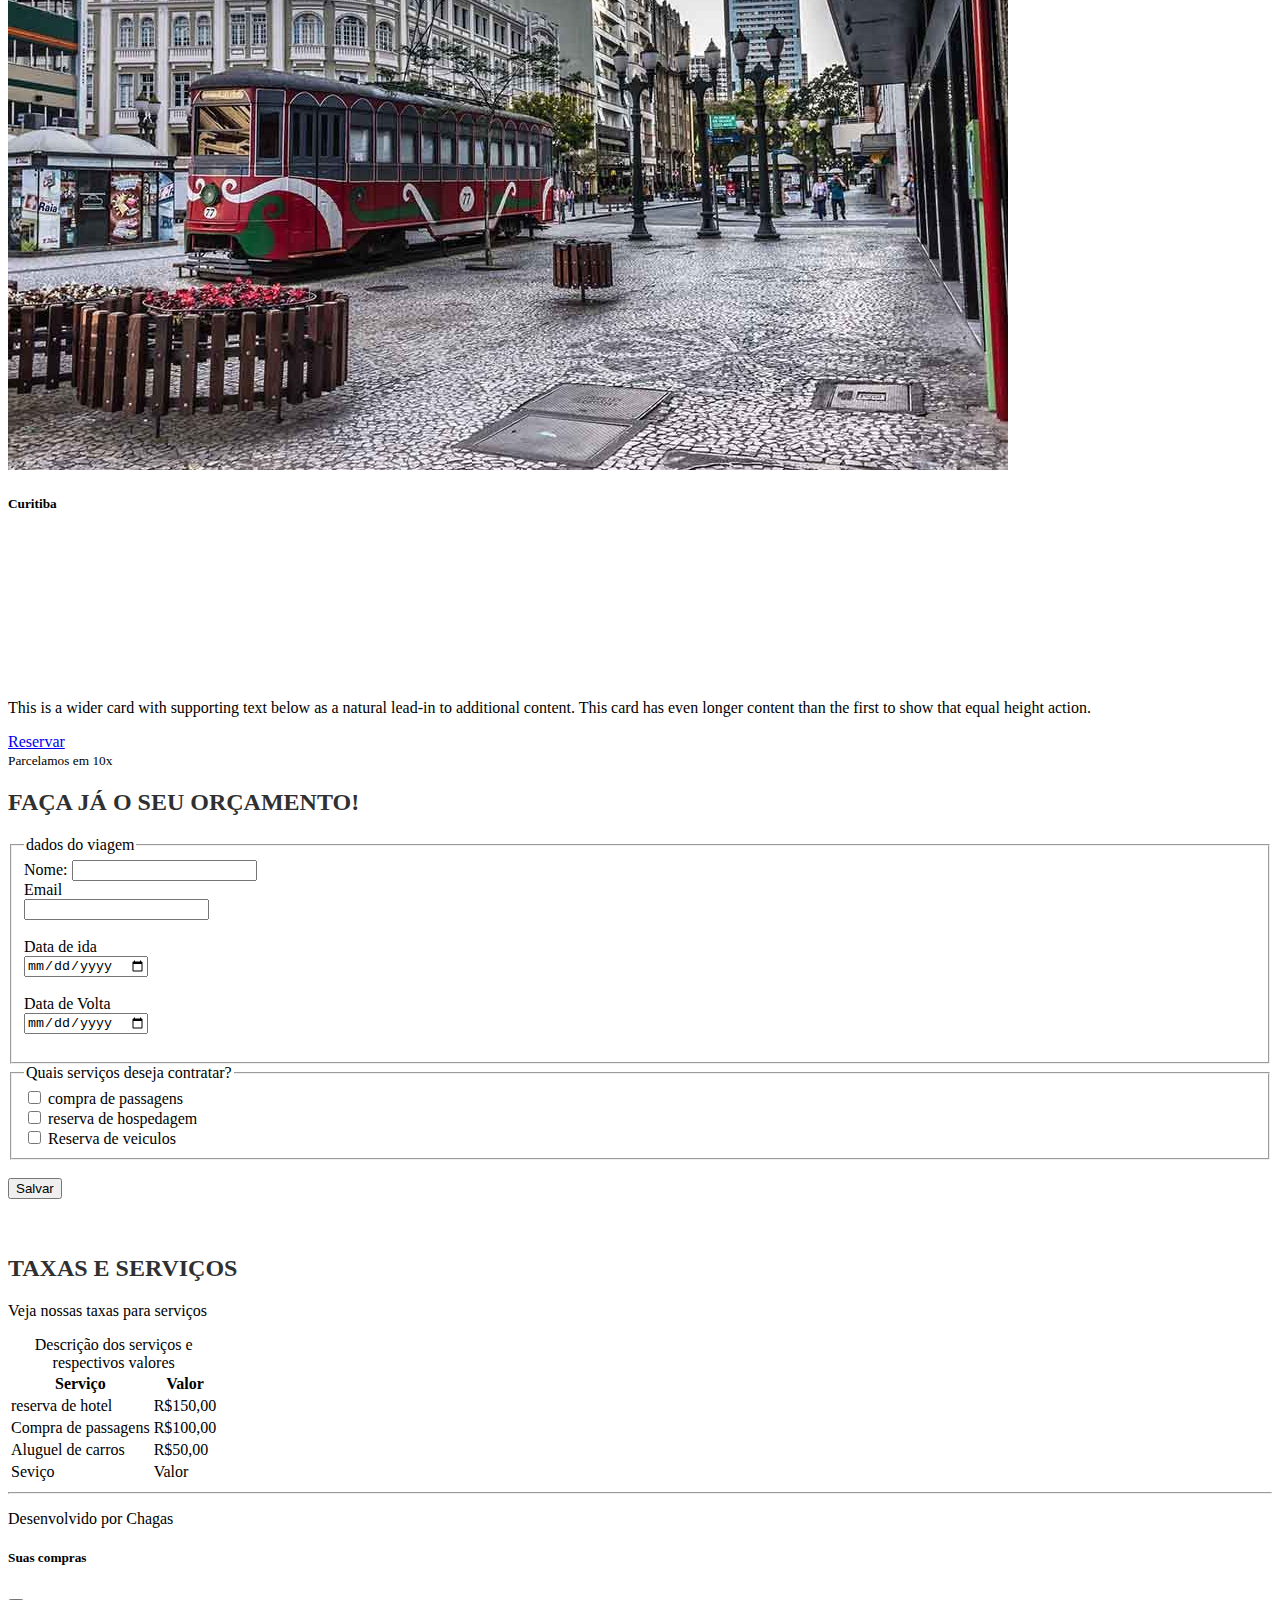
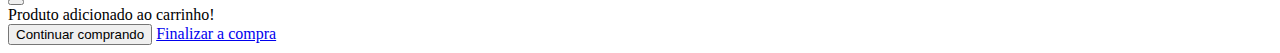
==== commit 05c2aec9: "pratica 4" ====
--- a/index.html
+++ b/index.html
@@ -54,19 +54,19 @@
               <div class="carousel-item active">
                 <img src="img/107.jpg" class="d-block w-100" alt="...">
                 <div class="carousel-caption d-none d-md-block">
-                  <h5>O capeta do vale</h5>
+                  <h5>Ibirama</h5>
                 </div>
               </div>
               <div class="carousel-item">
                 <img src="img/Edinburgh Castle, Scotland 20131211.jpg" class="d-block w-100" alt="...">
                 <div class="carousel-caption d-none d-md-block">
-                  <h5>Tomale wisky</h5>
+                  <h5>Europa</h5>
                 </div>
               </div>
               <div class="carousel-item">
                 <img src="img/o-que-fazer-em-curitiba-7.jpg" class="d-block w-100" alt="...">
                 <div class="carousel-caption d-none d-md-block">
-                  <h5>Cidade modelo</h5>
+                  <h5>Curitiba</h5>
                 </div>
               </div>
             </div>
@@ -91,36 +91,37 @@
                 <div class="card h-100">
                   <img src="img/107.jpg" class="card-img-top" alt="...">
                   <div class="card-body bg-warning">
-                    <h5 class="card-title">Ibiramas</h5>
+                    <h5 class="card-title">Ibirama</h5>
                     <h1 class="card-subtitle text-muted">R$190,00</h1>
                     <p class="card-text">This is a wider card with supporting text below as a natural lead-in to additional content. This content is a little bit longer.</p>
                   </div>
                   <a href="#" class="btn btn-primary" data-bs-toggle="modal" data-bs-target="#exampleModal">Reservar</a>
                   <div class="card-footer">
-                    <small class="text-body-secondary">Não parcelamos nada</small>
+                    <small class="text-body-secondary">Parcelamos em 10x</small>
                   </div>
                 </div>
                 <div class="card h-100 ">
                   <img src="img/Edinburgh Castle, Scotland 20131211.jpg" class="card-img-top" alt="...">
                   <div class="card-body bg-warning">
-                    <h5 class="card-title">Pinga</h5>
-                    <h1 class="card-subtitle text-muted">R$50 pila</h1>
+                    <h5 class="card-title">Europa</h5>
+                    <h1 class="card-subtitle text-muted">R$1.000,00 </h1>
                     <p class="card-text">This card has supporting text below as a natural lead-in to additional content.</p>
                   </div>
                   <a href="#" class="btn btn-primary" data-bs-toggle="modal" data-bs-target="#exampleModal"">Reservar</a>
                   <div class="card-footer">
-                    <small class="text-body-secondary">Parcelamos em 10 veiz</small>
+                    <small class="text-body-secondary">Parcelamos em 10x</small>
                   </div>
                 </div>
                 <div class="card h-100">
                   <img src="img/o-que-fazer-em-curitiba-7.jpg" class="card-img-top" alt="...">
                   <div class="card-body bg-warning">
-                    <h5 class="card-title">Melhor cidade do mundo</h5>
+                    <h5 class="card-title">Curitiba</h5>
+                    <h1 class="card-subtitle text-muted">R$500,00 </h1>
                     <p class="card-text">This is a wider card with supporting text below as a natural lead-in to additional content. This card has even longer content than the first to show that equal height action.</p>
                   </div>
                   <a href="#" class="btn btn-primary" data-bs-toggle="modal" data-bs-target="#exampleModal"">Reservar</a>
                   <div class="card-footer">
-                    <small class="text-body-secondary">Last updated 3 mins ago</small>
+                    <small class="text-body-secondary">Parcelamos em 10x</small>
                   </div>
                 </div>
               </div>
